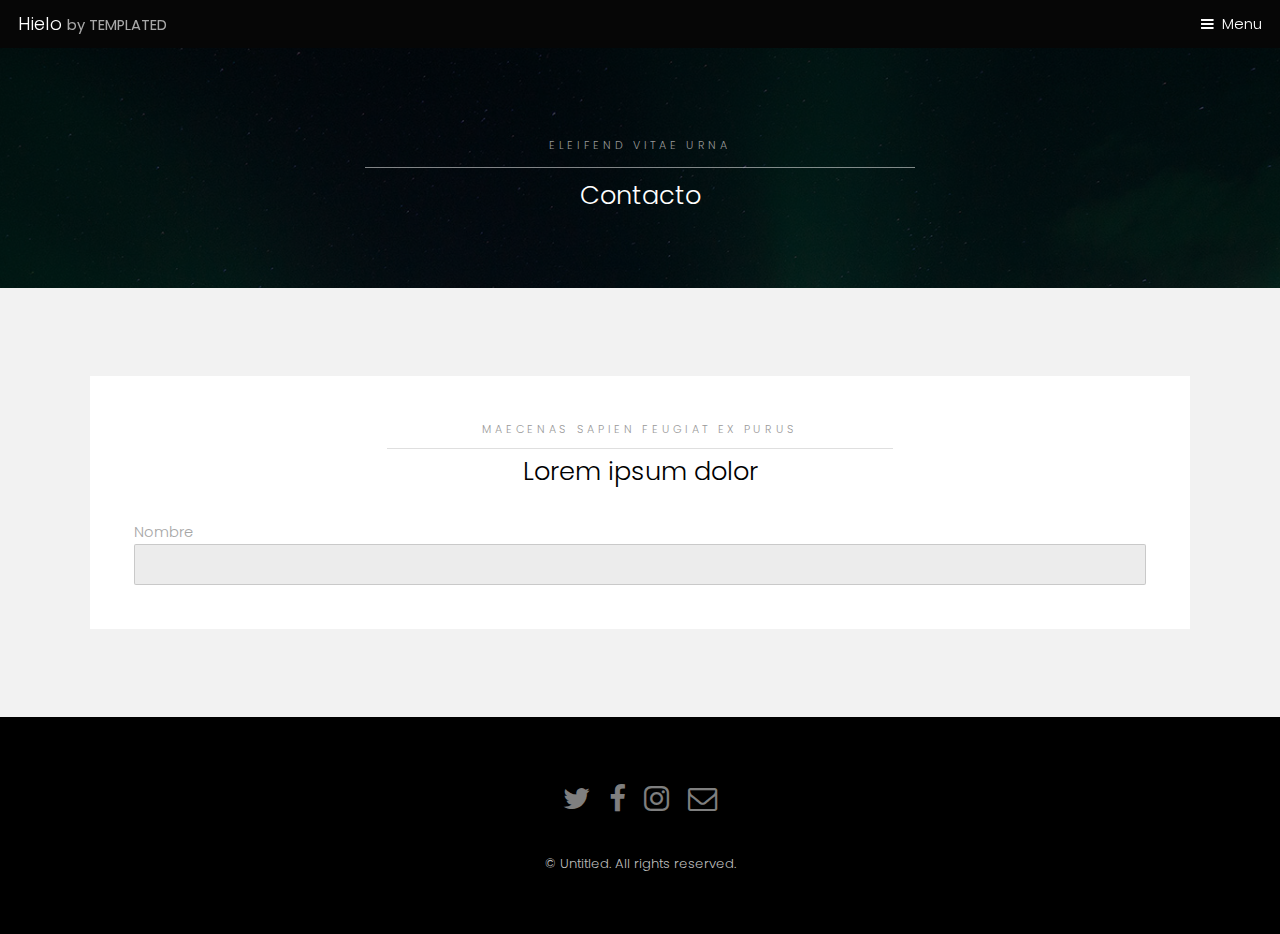
==== contacto.html @ f9074ac2 "Formulario de contacto" ====
<!DOCTYPE HTML>
<!--
	Hielo by TEMPLATED
	templated.co @templatedco
	Released for free under the Creative Commons Attribution 3.0 license (templated.co/license)
-->
<html>
	<head>
		<title>Contacto</title>
		<meta charset="utf-8" />
		<meta name="viewport" content="width=device-width, initial-scale=1" />
		<link rel="stylesheet" href="assets/css/main.css" />
	</head>
	<body class="subpage">

		<!-- Header -->
			<header id="header">
				<div class="logo"><a href="index.html">Hielo <span>by TEMPLATED</span></a></div>
				<a href="#menu">Menu</a>
			</header>

		<!-- Nav -->
			<nav id="menu">
				<ul class="links">
					<li><a href="index.html">Home</a></li>
					<li><a href="generic.html">Generic</a></li>
					<li><a href="elements.html">Elements</a></li>
					<li><a href="">Contact</a></li>
				</ul>
			</nav>

		<!-- One -->
			<section id="One" class="wrapper style3">
				<div class="inner">
					<header class="align-center">
						<p>Eleifend vitae urna</p>
						<h2>Contacto</h2>
					</header>
				</div>
			</section>

		<!-- Two -->
			<section id="two" class="wrapper style2">
				<div class="inner">
					<div class="box">
						<div class="content">
							<header class="align-center">
								<p>maecenas sapien feugiat ex purus</p>
								<h2>Lorem ipsum dolor</h2>
							</header>
							Nombre <input type="text">
						</div>
					</div>
				</div>
			</section>

		<!-- Footer -->
			<footer id="footer">
				<div class="container">
					<ul class="icons">
						<li><a href="#" class="icon fa-twitter"><span class="label">Twitter</span></a></li>
						<li><a href="#" class="icon fa-facebook"><span class="label">Facebook</span></a></li>
						<li><a href="#" class="icon fa-instagram"><span class="label">Instagram</span></a></li>
						<li><a href="#" class="icon fa-envelope-o"><span class="label">Email</span></a></li>
					</ul>
				</div>
				<div class="copyright">
					&copy; Untitled. All rights reserved.
				</div>
			</footer>

		<!-- Scripts -->
			<script src="assets/js/jquery.min.js"></script>
			<script src="assets/js/jquery.scrollex.min.js"></script>
			<script src="assets/js/skel.min.js"></script>
			<script src="assets/js/util.js"></script>
			<script src="assets/js/main.js"></script>

	</body>
</html>
---- assets/css/main.css ----
@charset "UTF-8";
@import url(font-awesome.min.css);
@import url("https://fonts.googleapis.com/css?family=Poppins:300,400,500,600,700");

/*
	Hielo by TEMPLATED
	templated.co @templatedco
	Released for free under the Creative Commons Attribution 3.0 license (templated.co/license)
*/

/* Reset */
.servicios {
	color: green;
}
	html, body, div, span, applet, object, iframe, h1, h2, h3, h4, h5, h6, p, blockquote, pre, a, abbr, acronym, address, big, cite, code, del, dfn, em, img, ins, kbd, q, s, samp, small, strike, strong, sub, sup, tt, var, b, u, i, center, dl, dt, dd, ol, ul, li, fieldset, form, label, legend, table, caption, tbody, tfoot, thead, tr, th, td, article, aside, canvas, details, embed, figure, figcaption, footer, header, hgroup, menu, nav, output, ruby, section, summary, time, mark, audio, video {
		margin: 0;
		padding: 0;
		border: 0;
		font-size: 100%;
		font: inherit;
		vertical-align: baseline;
	}

	article, aside, details, figcaption, figure, footer, header, hgroup, menu, nav, section {
		display: block;
	}

	body {
		line-height: 1;
	}

	ol, ul {
		list-style: none;
	}

	blockquote, q {
		quotes: none;
	}

	blockquote:before, blockquote:after, q:before, q:after {
		content: '';
		content: none;
	}

	table {
		border-collapse: collapse;
		border-spacing: 0;
	}

	body {
		-webkit-text-size-adjust: none;
	}

/* Box Model */

	*, *:before, *:after {
		-moz-box-sizing: border-box;
		-webkit-box-sizing: border-box;
		box-sizing: border-box;
	}

/* Containers */

	.container {
		margin-left: auto;
		margin-right: auto;
	}

	.container.\31 25\25 {
		width: 100%;
		max-width: 100rem;
		min-width: 80rem;
	}

	.container.\37 5\25 {
		width: 60rem;
	}

	.container.\35 0\25 {
		width: 40rem;
	}

	.container.\32 5\25 {
		width: 20rem;
	}

	.container {
		width: 80rem;
	}

	@media screen and (max-width: 1680px) {

		.container.\31 25\25 {
			width: 100%;
			max-width: 100rem;
			min-width: 80rem;
		}

		.container.\37 5\25 {
			width: 60rem;
		}

		.container.\35 0\25 {
			width: 40rem;
		}

		.container.\32 5\25 {
			width: 20rem;
		}

		.container {
			width: 80rem;
		}

	}

	@media screen and (max-width: 1280px) {

		.container.\31 25\25 {
			width: 100%;
			max-width: 81.25rem;
			min-width: 65rem;
		}

		.container.\37 5\25 {
			width: 48.75rem;
		}

		.container.\35 0\25 {
			width: 32.5rem;
		}

		.container.\32 5\25 {
			width: 16.25rem;
		}

		.container {
			width: 65rem;
		}

	}

	@media screen and (max-width: 980px) {

		.container.\31 25\25 {
			width: 100%;
			max-width: 112.5%;
			min-width: 90%;
		}

		.container.\37 5\25 {
			width: 67.5%;
		}

		.container.\35 0\25 {
			width: 45%;
		}

		.container.\32 5\25 {
			width: 22.5%;
		}

		.container {
			width: 90%;
		}

	}

	@media screen and (max-width: 736px) {

		.container.\31 25\25 {
			width: 100%;
			max-width: 112.5%;
			min-width: 90%;
		}

		.container.\37 5\25 {
			width: 67.5%;
		}

		.container.\35 0\25 {
			width: 45%;
		}

		.container.\32 5\25 {
			width: 22.5%;
		}

		.container {
			width: 90% !important;
		}

	}

	@media screen and (max-width: 480px) {

		.container.\31 25\25 {
			width: 100%;
			max-width: 112.5%;
			min-width: 90%;
		}

		.container.\37 5\25 {
			width: 67.5%;
		}

		.container.\35 0\25 {
			width: 45%;
		}

		.container.\32 5\25 {
			width: 22.5%;
		}

		.container {
			width: 90% !important;
		}

	}

/* Grid */

	.row {
		border-bottom: solid 1px transparent;
		-moz-box-sizing: border-box;
		-webkit-box-sizing: border-box;
		box-sizing: border-box;
	}

	.row > * {
		float: left;
		-moz-box-sizing: border-box;
		-webkit-box-sizing: border-box;
		box-sizing: border-box;
	}

	.row:after, .row:before {
		content: '';
		display: block;
		clear: both;
		height: 0;
	}

	.row.uniform > * > :first-child {
		margin-top: 0;
	}

	.row.uniform > * > :last-child {
		margin-bottom: 0;
	}

	.row.\30 \25 > * {
		padding: 0 0 0 0rem;
	}

	.row.\30 \25 {
		margin: 0 0 -1px 0rem;
	}

	.row.uniform.\30 \25 > * {
		padding: 0rem 0 0 0rem;
	}

	.row.uniform.\30 \25 {
		margin: 0rem 0 -1px 0rem;
	}

	.row > * {
		padding: 0 0 0 2rem;
	}

	.row {
		margin: 0 0 -1px -2rem;
	}

	.row.uniform > * {
		padding: 2rem 0 0 2rem;
	}

	.row.uniform {
		margin: -2rem 0 -1px -2rem;
	}

	.row.\32 00\25 > * {
		padding: 0 0 0 4rem;
	}

	.row.\32 00\25 {
		margin: 0 0 -1px -4rem;
	}

	.row.uniform.\32 00\25 > * {
		padding: 4rem 0 0 4rem;
	}

	.row.uniform.\32 00\25 {
		margin: -4rem 0 -1px -4rem;
	}

	.row.\31 50\25 > * {
		padding: 0 0 0 3rem;
	}

	.row.\31 50\25 {
		margin: 0 0 -1px -3rem;
	}

	.row.uniform.\31 50\25 > * {
		padding: 3rem 0 0 3rem;
	}

	.row.uniform.\31 50\25 {
		margin: -3rem 0 -1px -3rem;
	}

	.row.\35 0\25 > * {
		padding: 0 0 0 1rem;
	}

	.row.\35 0\25 {
		margin: 0 0 -1px -1rem;
	}

	.row.uniform.\35 0\25 > * {
		padding: 1rem 0 0 1rem;
	}

	.row.uniform.\35 0\25 {
		margin: -1rem 0 -1px -1rem;
	}

	.row.\32 5\25 > * {
		padding: 0 0 0 0.5rem;
	}

	.row.\32 5\25 {
		margin: 0 0 -1px -0.5rem;
	}

	.row.uniform.\32 5\25 > * {
		padding: 0.5rem 0 0 0.5rem;
	}

	.row.uniform.\32 5\25 {
		margin: -0.5rem 0 -1px -0.5rem;
	}

	.\31 2u, .\31 2u\24 {
		width: 100%;
		clear: none;
		margin-left: 0;
	}

	.\31 1u, .\31 1u\24 {
		width: 91.6666666667%;
		clear: none;
		margin-left: 0;
	}

	.\31 0u, .\31 0u\24 {
		width: 83.3333333333%;
		clear: none;
		margin-left: 0;
	}

	.\39 u, .\39 u\24 {
		width: 75%;
		clear: none;
		margin-left: 0;
	}

	.\38 u, .\38 u\24 {
		width: 66.6666666667%;
		clear: none;
		margin-left: 0;
	}

	.\37 u, .\37 u\24 {
		width: 58.3333333333%;
		clear: none;
		margin-left: 0;
	}

	.\36 u, .\36 u\24 {
		width: 50%;
		clear: none;
		margin-left: 0;
	}

	.\35 u, .\35 u\24 {
		width: 41.6666666667%;
		clear: none;
		margin-left: 0;
	}

	.\34 u, .\34 u\24 {
		width: 33.3333333333%;
		clear: none;
		margin-left: 0;
	}

	.\33 u, .\33 u\24 {
		width: 25%;
		clear: none;
		margin-left: 0;
	}

	.\32 u, .\32 u\24 {
		width: 16.6666666667%;
		clear: none;
		margin-left: 0;
	}

	.\31 u, .\31 u\24 {
		width: 8.3333333333%;
		clear: none;
		margin-left: 0;
	}

	.\31 2u\24 + *,
	.\31 1u\24 + *,
	.\31 0u\24 + *,
	.\39 u\24 + *,
	.\38 u\24 + *,
	.\37 u\24 + *,
	.\36 u\24 + *,
	.\35 u\24 + *,
	.\34 u\24 + *,
	.\33 u\24 + *,
	.\32 u\24 + *,
	.\31 u\24 + * {
		clear: left;
	}

	.\-11u {
		margin-left: 91.66667%;
	}

	.\-10u {
		margin-left: 83.33333%;
	}

	.\-9u {
		margin-left: 75%;
	}

	.\-8u {
		margin-left: 66.66667%;
	}

	.\-7u {
		margin-left: 58.33333%;
	}

	.\-6u {
		margin-left: 50%;
	}

	.\-5u {
		margin-left: 41.66667%;
	}

	.\-4u {
		margin-left: 33.33333%;
	}

	.\-3u {
		margin-left: 25%;
	}

	.\-2u {
		margin-left: 16.66667%;
	}

	.\-1u {
		margin-left: 8.33333%;
	}

	@media screen and (max-width: 1680px) {

		.row > * {
			padding: 0 0 0 2rem;
		}

		.row {
			margin: 0 0 -1px -2rem;
		}

		.row.uniform > * {
			padding: 2rem 0 0 2rem;
		}

		.row.uniform {
			margin: -2rem 0 -1px -2rem;
		}

		.row.\32 00\25 > * {
			padding: 0 0 0 4rem;
		}

		.row.\32 00\25 {
			margin: 0 0 -1px -4rem;
		}

		.row.uniform.\32 00\25 > * {
			padding: 4rem 0 0 4rem;
		}

		.row.uniform.\32 00\25 {
			margin: -4rem 0 -1px -4rem;
		}

		.row.\31 50\25 > * {
			padding: 0 0 0 3rem;
		}

		.row.\31 50\25 {
			margin: 0 0 -1px -3rem;
		}

		.row.uniform.\31 50\25 > * {
			padding: 3rem 0 0 3rem;
		}

		.row.uniform.\31 50\25 {
			margin: -3rem 0 -1px -3rem;
		}

		.row.\35 0\25 > * {
			padding: 0 0 0 1rem;
		}

		.row.\35 0\25 {
			margin: 0 0 -1px -1rem;
		}

		.row.uniform.\35 0\25 > * {
			padding: 1rem 0 0 1rem;
		}

		.row.uniform.\35 0\25 {
			margin: -1rem 0 -1px -1rem;
		}

		.row.\32 5\25 > * {
			padding: 0 0 0 0.5rem;
		}

		.row.\32 5\25 {
			margin: 0 0 -1px -0.5rem;
		}

		.row.uniform.\32 5\25 > * {
			padding: 0.5rem 0 0 0.5rem;
		}

		.row.uniform.\32 5\25 {
			margin: -0.5rem 0 -1px -0.5rem;
		}

		.\31 2u\28xlarge\29, .\31 2u\24\28xlarge\29 {
			width: 100%;
			clear: none;
			margin-left: 0;
		}

		.\31 1u\28xlarge\29, .\31 1u\24\28xlarge\29 {
			width: 91.6666666667%;
			clear: none;
			margin-left: 0;
		}

		.\31 0u\28xlarge\29, .\31 0u\24\28xlarge\29 {
			width: 83.3333333333%;
			clear: none;
			margin-left: 0;
		}

		.\39 u\28xlarge\29, .\39 u\24\28xlarge\29 {
			width: 75%;
			clear: none;
			margin-left: 0;
		}

		.\38 u\28xlarge\29, .\38 u\24\28xlarge\29 {
			width: 66.6666666667%;
			clear: none;
			margin-left: 0;
		}

		.\37 u\28xlarge\29, .\37 u\24\28xlarge\29 {
			width: 58.3333333333%;
			clear: none;
			margin-left: 0;
		}

		.\36 u\28xlarge\29, .\36 u\24\28xlarge\29 {
			width: 50%;
			clear: none;
			margin-left: 0;
		}

		.\35 u\28xlarge\29, .\35 u\24\28xlarge\29 {
			width: 41.6666666667%;
			clear: none;
			margin-left: 0;
		}

		.\34 u\28xlarge\29, .\34 u\24\28xlarge\29 {
			width: 33.3333333333%;
			clear: none;
			margin-left: 0;
		}

		.\33 u\28xlarge\29, .\33 u\24\28xlarge\29 {
			width: 25%;
			clear: none;
			margin-left: 0;
		}

		.\32 u\28xlarge\29, .\32 u\24\28xlarge\29 {
			width: 16.6666666667%;
			clear: none;
			margin-left: 0;
		}

		.\31 u\28xlarge\29, .\31 u\24\28xlarge\29 {
			width: 8.3333333333%;
			clear: none;
			margin-left: 0;
		}

		.\31 2u\24\28xlarge\29 + *,
		.\31 1u\24\28xlarge\29 + *,
		.\31 0u\24\28xlarge\29 + *,
		.\39 u\24\28xlarge\29 + *,
		.\38 u\24\28xlarge\29 + *,
		.\37 u\24\28xlarge\29 + *,
		.\36 u\24\28xlarge\29 + *,
		.\35 u\24\28xlarge\29 + *,
		.\34 u\24\28xlarge\29 + *,
		.\33 u\24\28xlarge\29 + *,
		.\32 u\24\28xlarge\29 + *,
		.\31 u\24\28xlarge\29 + * {
			clear: left;
		}

		.\-11u\28xlarge\29 {
			margin-left: 91.66667%;
		}

		.\-10u\28xlarge\29 {
			margin-left: 83.33333%;
		}

		.\-9u\28xlarge\29 {
			margin-left: 75%;
		}

		.\-8u\28xlarge\29 {
			margin-left: 66.66667%;
		}

		.\-7u\28xlarge\29 {
			margin-left: 58.33333%;
		}

		.\-6u\28xlarge\29 {
			margin-left: 50%;
		}

		.\-5u\28xlarge\29 {
			margin-left: 41.66667%;
		}

		.\-4u\28xlarge\29 {
			margin-left: 33.33333%;
		}

		.\-3u\28xlarge\29 {
			margin-left: 25%;
		}

		.\-2u\28xlarge\29 {
			margin-left: 16.66667%;
		}

		.\-1u\28xlarge\29 {
			margin-left: 8.33333%;
		}

	}

	@media screen and (max-width: 1280px) {

		.row > * {
			padding: 0 0 0 1.5rem;
		}

		.row {
			margin: 0 0 -1px -1.5rem;
		}

		.row.uniform > * {
			padding: 1.5rem 0 0 1.5rem;
		}

		.row.uniform {
			margin: -1.5rem 0 -1px -1.5rem;
		}

		.row.\32 00\25 > * {
			padding: 0 0 0 3rem;
		}

		.row.\32 00\25 {
			margin: 0 0 -1px -3rem;
		}

		.row.uniform.\32 00\25 > * {
			padding: 3rem 0 0 3rem;
		}

		.row.uniform.\32 00\25 {
			margin: -3rem 0 -1px -3rem;
		}

		.row.\31 50\25 > * {
			padding: 0 0 0 2.25rem;
		}

		.row.\31 50\25 {
			margin: 0 0 -1px -2.25rem;
		}

		.row.uniform.\31 50\25 > * {
			padding: 2.25rem 0 0 2.25rem;
		}

		.row.uniform.\31 50\25 {
			margin: -2.25rem 0 -1px -2.25rem;
		}

		.row.\35 0\25 > * {
			padding: 0 0 0 0.75rem;
		}

		.row.\35 0\25 {
			margin: 0 0 -1px -0.75rem;
		}

		.row.uniform.\35 0\25 > * {
			padding: 0.75rem 0 0 0.75rem;
		}

		.row.uniform.\35 0\25 {
			margin: -0.75rem 0 -1px -0.75rem;
		}

		.row.\32 5\25 > * {
			padding: 0 0 0 0.375rem;
		}

		.row.\32 5\25 {
			margin: 0 0 -1px -0.375rem;
		}

		.row.uniform.\32 5\25 > * {
			padding: 0.375rem 0 0 0.375rem;
		}

		.row.uniform.\32 5\25 {
			margin: -0.375rem 0 -1px -0.375rem;
		}

		.\31 2u\28large\29, .\31 2u\24\28large\29 {
			width: 100%;
			clear: none;
			margin-left: 0;
		}

		.\31 1u\28large\29, .\31 1u\24\28large\29 {
			width: 91.6666666667%;
			clear: none;
			margin-left: 0;
		}

		.\31 0u\28large\29, .\31 0u\24\28large\29 {
			width: 83.3333333333%;
			clear: none;
			margin-left: 0;
		}

		.\39 u\28large\29, .\39 u\24\28large\29 {
			width: 75%;
			clear: none;
			margin-left: 0;
		}

		.\38 u\28large\29, .\38 u\24\28large\29 {
			width: 66.6666666667%;
			clear: none;
			margin-left: 0;
		}

		.\37 u\28large\29, .\37 u\24\28large\29 {
			width: 58.3333333333%;
			clear: none;
			margin-left: 0;
		}

		.\36 u\28large\29, .\36 u\24\28large\29 {
			width: 50%;
			clear: none;
			margin-left: 0;
		}

		.\35 u\28large\29, .\35 u\24\28large\29 {
			width: 41.6666666667%;
			clear: none;
			margin-left: 0;
		}

		.\34 u\28large\29, .\34 u\24\28large\29 {
			width: 33.3333333333%;
			clear: none;
			margin-left: 0;
		}

		.\33 u\28large\29, .\33 u\24\28large\29 {
			width: 25%;
			clear: none;
			margin-left: 0;
		}

		.\32 u\28large\29, .\32 u\24\28large\29 {
			width: 16.6666666667%;
			clear: none;
			margin-left: 0;
		}

		.\31 u\28large\29, .\31 u\24\28large\29 {
			width: 8.3333333333%;
			clear: none;
			margin-left: 0;
		}

		.\31 2u\24\28large\29 + *,
		.\31 1u\24\28large\29 + *,
		.\31 0u\24\28large\29 + *,
		.\39 u\24\28large\29 + *,
		.\38 u\24\28large\29 + *,
		.\37 u\24\28large\29 + *,
		.\36 u\24\28large\29 + *,
		.\35 u\24\28large\29 + *,
		.\34 u\24\28large\29 + *,
		.\33 u\24\28large\29 + *,
		.\32 u\24\28large\29 + *,
		.\31 u\24\28large\29 + * {
			clear: left;
		}

		.\-11u\28large\29 {
			margin-left: 91.66667%;
		}

		.\-10u\28large\29 {
			margin-left: 83.33333%;
		}

		.\-9u\28large\29 {
			margin-left: 75%;
		}

		.\-8u\28large\29 {
			margin-left: 66.66667%;
		}

		.\-7u\28large\29 {
			margin-left: 58.33333%;
		}

		.\-6u\28large\29 {
			margin-left: 50%;
		}

		.\-5u\28large\29 {
			margin-left: 41.66667%;
		}

		.\-4u\28large\29 {
			margin-left: 33.33333%;
		}

		.\-3u\28large\29 {
			margin-left: 25%;
		}

		.\-2u\28large\29 {
			margin-left: 16.66667%;
		}

		.\-1u\28large\29 {
			margin-left: 8.33333%;
		}

	}

	@media screen and (max-width: 980px) {

		.row > * {
			padding: 0 0 0 1.5rem;
		}

		.row {
			margin: 0 0 -1px -1.5rem;
		}

		.row.uniform > * {
			padding: 1.5rem 0 0 1.5rem;
		}

		.row.uniform {
			margin: -1.5rem 0 -1px -1.5rem;
		}

		.row.\32 00\25 > * {
			padding: 0 0 0 3rem;
		}

		.row.\32 00\25 {
			margin: 0 0 -1px -3rem;
		}

		.row.uniform.\32 00\25 > * {
			padding: 3rem 0 0 3rem;
		}

		.row.uniform.\32 00\25 {
			margin: -3rem 0 -1px -3rem;
		}

		.row.\31 50\25 > * {
			padding: 0 0 0 2.25rem;
		}

		.row.\31 50\25 {
			margin: 0 0 -1px -2.25rem;
		}

		.row.uniform.\31 50\25 > * {
			padding: 2.25rem 0 0 2.25rem;
		}

		.row.uniform.\31 50\25 {
			margin: -2.25rem 0 -1px -2.25rem;
		}

		.row.\35 0\25 > * {
			padding: 0 0 0 0.75rem;
		}

		.row.\35 0\25 {
			margin: 0 0 -1px -0.75rem;
		}

		.row.uniform.\35 0\25 > * {
			padding: 0.75rem 0 0 0.75rem;
		}

		.row.uniform.\35 0\25 {
			margin: -0.75rem 0 -1px -0.75rem;
		}

		.row.\32 5\25 > * {
			padding: 0 0 0 0.375rem;
		}

		.row.\32 5\25 {
			margin: 0 0 -1px -0.375rem;
		}

		.row.uniform.\32 5\25 > * {
			padding: 0.375rem 0 0 0.375rem;
		}

		.row.uniform.\32 5\25 {
			margin: -0.375rem 0 -1px -0.375rem;
		}

		.\31 2u\28medium\29, .\31 2u\24\28medium\29 {
			width: 100%;
			clear: none;
			margin-left: 0;
		}

		.\31 1u\28medium\29, .\31 1u\24\28medium\29 {
			width: 91.6666666667%;
			clear: none;
			margin-left: 0;
		}

		.\31 0u\28medium\29, .\31 0u\24\28medium\29 {
			width: 83.3333333333%;
			clear: none;
			margin-left: 0;
		}

		.\39 u\28medium\29, .\39 u\24\28medium\29 {
			width: 75%;
			clear: none;
			margin-left: 0;
		}

		.\38 u\28medium\29, .\38 u\24\28medium\29 {
			width: 66.6666666667%;
			clear: none;
			margin-left: 0;
		}

		.\37 u\28medium\29, .\37 u\24\28medium\29 {
			width: 58.3333333333%;
			clear: none;
			margin-left: 0;
		}

		.\36 u\28medium\29, .\36 u\24\28medium\29 {
			width: 50%;
			clear: none;
			margin-left: 0;
		}

		.\35 u\28medium\29, .\35 u\24\28medium\29 {
			width: 41.6666666667%;
			clear: none;
			margin-left: 0;
		}

		.\34 u\28medium\29, .\34 u\24\28medium\29 {
			width: 33.3333333333%;
			clear: none;
			margin-left: 0;
		}

		.\33 u\28medium\29, .\33 u\24\28medium\29 {
			width: 25%;
			clear: none;
			margin-left: 0;
		}

		.\32 u\28medium\29, .\32 u\24\28medium\29 {
			width: 16.6666666667%;
			clear: none;
			margin-left: 0;
		}

		.\31 u\28medium\29, .\31 u\24\28medium\29 {
			width: 8.3333333333%;
			clear: none;
			margin-left: 0;
		}

		.\31 2u\24\28medium\29 + *,
		.\31 1u\24\28medium\29 + *,
		.\31 0u\24\28medium\29 + *,
		.\39 u\24\28medium\29 + *,
		.\38 u\24\28medium\29 + *,
		.\37 u\24\28medium\29 + *,
		.\36 u\24\28medium\29 + *,
		.\35 u\24\28medium\29 + *,
		.\34 u\24\28medium\29 + *,
		.\33 u\24\28medium\29 + *,
		.\32 u\24\28medium\29 + *,
		.\31 u\24\28medium\29 + * {
			clear: left;
		}

		.\-11u\28medium\29 {
			margin-left: 91.66667%;
		}

		.\-10u\28medium\29 {
			margin-left: 83.33333%;
		}

		.\-9u\28medium\29 {
			margin-left: 75%;
		}

		.\-8u\28medium\29 {
			margin-left: 66.66667%;
		}

		.\-7u\28medium\29 {
			margin-left: 58.33333%;
		}

		.\-6u\28medium\29 {
			margin-left: 50%;
		}

		.\-5u\28medium\29 {
			margin-left: 41.66667%;
		}

		.\-4u\28medium\29 {
			margin-left: 33.33333%;
		}

		.\-3u\28medium\29 {
			margin-left: 25%;
		}

		.\-2u\28medium\29 {
			margin-left: 16.66667%;
		}

		.\-1u\28medium\29 {
			margin-left: 8.33333%;
		}

	}

	@media screen and (max-width: 736px) {

		.row > * {
			padding: 0 0 0 1.25rem;
		}

		.row {
			margin: 0 0 -1px -1.25rem;
		}

		.row.uniform > * {
			padding: 1.25rem 0 0 1.25rem;
		}

		.row.uniform {
			margin: -1.25rem 0 -1px -1.25rem;
		}

		.row.\32 00\25 > * {
			padding: 0 0 0 2.5rem;
		}

		.row.\32 00\25 {
			margin: 0 0 -1px -2.5rem;
		}

		.row.uniform.\32 00\25 > * {
			padding: 2.5rem 0 0 2.5rem;
		}

		.row.uniform.\32 00\25 {
			margin: -2.5rem 0 -1px -2.5rem;
		}

		.row.\31 50\25 > * {
			padding: 0 0 0 1.875rem;
		}

		.row.\31 50\25 {
			margin: 0 0 -1px -1.875rem;
		}

		.row.uniform.\31 50\25 > * {
			padding: 1.875rem 0 0 1.875rem;
		}

		.row.uniform.\31 50\25 {
			margin: -1.875rem 0 -1px -1.875rem;
		}

		.row.\35 0\25 > * {
			padding: 0 0 0 0.625rem;
		}

		.row.\35 0\25 {
			margin: 0 0 -1px -0.625rem;
		}

		.row.uniform.\35 0\25 > * {
			padding: 0.625rem 0 0 0.625rem;
		}

		.row.uniform.\35 0\25 {
			margin: -0.625rem 0 -1px -0.625rem;
		}

		.row.\32 5\25 > * {
			padding: 0 0 0 0.3125rem;
		}

		.row.\32 5\25 {
			margin: 0 0 -1px -0.3125rem;
		}

		.row.uniform.\32 5\25 > * {
			padding: 0.3125rem 0 0 0.3125rem;
		}

		.row.uniform.\32 5\25 {
			margin: -0.3125rem 0 -1px -0.3125rem;
		}

		.\31 2u\28small\29, .\31 2u\24\28small\29 {
			width: 100%;
			clear: none;
			margin-left: 0;
		}

		.\31 1u\28small\29, .\31 1u\24\28small\29 {
			width: 91.6666666667%;
			clear: none;
			margin-left: 0;
		}

		.\31 0u\28small\29, .\31 0u\24\28small\29 {
			width: 83.3333333333%;
			clear: none;
			margin-left: 0;
		}

		.\39 u\28small\29, .\39 u\24\28small\29 {
			width: 75%;
			clear: none;
			margin-left: 0;
		}

		.\38 u\28small\29, .\38 u\24\28small\29 {
			width: 66.6666666667%;
			clear: none;
			margin-left: 0;
		}

		.\37 u\28small\29, .\37 u\24\28small\29 {
			width: 58.3333333333%;
			clear: none;
			margin-left: 0;
		}

		.\36 u\28small\29, .\36 u\24\28small\29 {
			width: 50%;
			clear: none;
			margin-left: 0;
		}

		.\35 u\28small\29, .\35 u\24\28small\29 {
			width: 41.6666666667%;
			clear: none;
			margin-left: 0;
		}

		.\34 u\28small\29, .\34 u\24\28small\29 {
			width: 33.3333333333%;
			clear: none;
			margin-left: 0;
		}

		.\33 u\28small\29, .\33 u\24\28small\29 {
			width: 25%;
			clear: none;
			margin-left: 0;
		}

		.\32 u\28small\29, .\32 u\24\28small\29 {
			width: 16.6666666667%;
			clear: none;
			margin-left: 0;
		}

		.\31 u\28small\29, .\31 u\24\28small\29 {
			width: 8.3333333333%;
			clear: none;
			margin-left: 0;
		}

		.\31 2u\24\28small\29 + *,
		.\31 1u\24\28small\29 + *,
		.\31 0u\24\28small\29 + *,
		.\39 u\24\28small\29 + *,
		.\38 u\24\28small\29 + *,
		.\37 u\24\28small\29 + *,
		.\36 u\24\28small\29 + *,
		.\35 u\24\28small\29 + *,
		.\34 u\24\28small\29 + *,
		.\33 u\24\28small\29 + *,
		.\32 u\24\28small\29 + *,
		.\31 u\24\28small\29 + * {
			clear: left;
		}

		.\-11u\28small\29 {
			margin-left: 91.66667%;
		}

		.\-10u\28small\29 {
			margin-left: 83.33333%;
		}

		.\-9u\28small\29 {
			margin-left: 75%;
		}

		.\-8u\28small\29 {
			margin-left: 66.66667%;
		}

		.\-7u\28small\29 {
			margin-left: 58.33333%;
		}

		.\-6u\28small\29 {
			margin-left: 50%;
		}

		.\-5u\28small\29 {
			margin-left: 41.66667%;
		}

		.\-4u\28small\29 {
			margin-left: 33.33333%;
		}

		.\-3u\28small\29 {
			margin-left: 25%;
		}

		.\-2u\28small\29 {
			margin-left: 16.66667%;
		}

		.\-1u\28small\29 {
			margin-left: 8.33333%;
		}

	}

	@media screen and (max-width: 480px) {

		.row > * {
			padding: 0 0 0 1.25rem;
		}

		.row {
			margin: 0 0 -1px -1.25rem;
		}

		.row.uniform > * {
			padding: 1.25rem 0 0 1.25rem;
		}

		.row.uniform {
			margin: -1.25rem 0 -1px -1.25rem;
		}

		.row.\32 00\25 > * {
			padding: 0 0 0 2.5rem;
		}

		.row.\32 00\25 {
			margin: 0 0 -1px -2.5rem;
		}

		.row.uniform.\32 00\25 > * {
			padding: 2.5rem 0 0 2.5rem;
		}

		.row.uniform.\32 00\25 {
			margin: -2.5rem 0 -1px -2.5rem;
		}

		.row.\31 50\25 > * {
			padding: 0 0 0 1.875rem;
		}

		.row.\31 50\25 {
			margin: 0 0 -1px -1.875rem;
		}

		.row.uniform.\31 50\25 > * {
			padding: 1.875rem 0 0 1.875rem;
		}

		.row.uniform.\31 50\25 {
			margin: -1.875rem 0 -1px -1.875rem;
		}

		.row.\35 0\25 > * {
			padding: 0 0 0 0.625rem;
		}

		.row.\35 0\25 {
			margin: 0 0 -1px -0.625rem;
		}

		.row.uniform.\35 0\25 > * {
			padding: 0.625rem 0 0 0.625rem;
		}

		.row.uniform.\35 0\25 {
			margin: -0.625rem 0 -1px -0.625rem;
		}

		.row.\32 5\25 > * {
			padding: 0 0 0 0.3125rem;
		}

		.row.\32 5\25 {
			margin: 0 0 -1px -0.3125rem;
		}

		.row.uniform.\32 5\25 > * {
			padding: 0.3125rem 0 0 0.3125rem;
		}

		.row.uniform.\32 5\25 {
			margin: -0.3125rem 0 -1px -0.3125rem;
		}

		.\31 2u\28xsmall\29, .\31 2u\24\28xsmall\29 {
			width: 100%;
			clear: none;
			margin-left: 0;
		}

		.\31 1u\28xsmall\29, .\31 1u\24\28xsmall\29 {
			width: 91.6666666667%;
			clear: none;
			margin-left: 0;
		}

		.\31 0u\28xsmall\29, .\31 0u\24\28xsmall\29 {
			width: 83.3333333333%;
			clear: none;
			margin-left: 0;
		}

		.\39 u\28xsmall\29, .\39 u\24\28xsmall\29 {
			width: 75%;
			clear: none;
			margin-left: 0;
		}

		.\38 u\28xsmall\29, .\38 u\24\28xsmall\29 {
			width: 66.6666666667%;
			clear: none;
			margin-left: 0;
		}

		.\37 u\28xsmall\29, .\37 u\24\28xsmall\29 {
			width: 58.3333333333%;
			clear: none;
			margin-left: 0;
		}

		.\36 u\28xsmall\29, .\36 u\24\28xsmall\29 {
			width: 50%;
			clear: none;
			margin-left: 0;
		}

		.\35 u\28xsmall\29, .\35 u\24\28xsmall\29 {
			width: 41.6666666667%;
			clear: none;
			margin-left: 0;
		}

		.\34 u\28xsmall\29, .\34 u\24\28xsmall\29 {
			width: 33.3333333333%;
			clear: none;
			margin-left: 0;
		}

		.\33 u\28xsmall\29, .\33 u\24\28xsmall\29 {
			width: 25%;
			clear: none;
			margin-left: 0;
		}

		.\32 u\28xsmall\29, .\32 u\24\28xsmall\29 {
			width: 16.6666666667%;
			clear: none;
			margin-left: 0;
		}

		.\31 u\28xsmall\29, .\31 u\24\28xsmall\29 {
			width: 8.3333333333%;
			clear: none;
			margin-left: 0;
		}

		.\31 2u\24\28xsmall\29 + *,
		.\31 1u\24\28xsmall\29 + *,
		.\31 0u\24\28xsmall\29 + *,
		.\39 u\24\28xsmall\29 + *,
		.\38 u\24\28xsmall\29 + *,
		.\37 u\24\28xsmall\29 + *,
		.\36 u\24\28xsmall\29 + *,
		.\35 u\24\28xsmall\29 + *,
		.\34 u\24\28xsmall\29 + *,
		.\33 u\24\28xsmall\29 + *,
		.\32 u\24\28xsmall\29 + *,
		.\31 u\24\28xsmall\29 + * {
			clear: left;
		}

		.\-11u\28xsmall\29 {
			margin-left: 91.66667%;
		}

		.\-10u\28xsmall\29 {
			margin-left: 83.33333%;
		}

		.\-9u\28xsmall\29 {
			margin-left: 75%;
		}

		.\-8u\28xsmall\29 {
			margin-left: 66.66667%;
		}

		.\-7u\28xsmall\29 {
			margin-left: 58.33333%;
		}

		.\-6u\28xsmall\29 {
			margin-left: 50%;
		}

		.\-5u\28xsmall\29 {
			margin-left: 41.66667%;
		}

		.\-4u\28xsmall\29 {
			margin-left: 33.33333%;
		}

		.\-3u\28xsmall\29 {
			margin-left: 25%;
		}

		.\-2u\28xsmall\29 {
			margin-left: 16.66667%;
		}

		.\-1u\28xsmall\29 {
			margin-left: 8.33333%;
		}

	}

/* Basic */

	@-ms-viewport {
		width: device-width;
	}

	body {
		-ms-overflow-style: scrollbar;
	}

	@media screen and (max-width: 480px) {

		html, body {
			min-width: 320px;
		}

	}

	body {
		background: #fff;
	}

		body.is-loading *, body.is-loading *:before, body.is-loading *:after {
			-moz-animation: none !important;
			-webkit-animation: none !important;
			-ms-animation: none !important;
			animation: none !important;
			-moz-transition: none !important;
			-webkit-transition: none !important;
			-ms-transition: none !important;
			transition: none !important;
		}

/* Type */

	html {
		font-size: 13pt;
	}

		@media screen and (max-width: 1680px) {

			html {
				font-size: 11pt;
			}

		}

		@media screen and (max-width: 1280px) {

			html {
				font-size: 11pt;
			}

		}

		@media screen and (max-width: 980px) {

			html {
				font-size: 12pt;
			}

		}

		@media screen and (max-width: 736px) {

			html {
				font-size: 12pt;
			}

		}

		@media screen and (max-width: 480px) {

			html {
				font-size: 12pt;
			}

		}

	body {
		background-color: #fff;
		color: #444;
	}

	body, input, select, textarea {
		font-family: "Poppins", sans-serif;
		font-weight: 300;
		font-size: 1rem;
		line-height: 1.65;
	}

	a {
		text-decoration: underline;
	}

		a:hover {
			text-decoration: none;
		}

	strong, b {
		font-weight: 600;
	}

	em, i {
		font-style: italic;
	}

	p {
		margin: 0 0 2rem 0;
	}

		p.special {
			text-transform: uppercase;
			font-size: .75rem;
			font-weight: 300;
			margin: 0 0 .5rem 0;
			padding: 0 0 1rem 0;
			letter-spacing: .25rem;
		}

			p.special:after {
				content: '';
				position: absolute;
				margin: auto;
				right: 0;
				bottom: 0;
				left: 0;
				width: 50%;
				height: 1px;
				background-color: rgba(0, 0, 0, 0.125);
			}

	h1, h2, h3, h4, h5, h6 {
		font-weight: 300;
		line-height: 1.5;
		margin: 0 0 1rem 0;
	}

		h1 a, h2 a, h3 a, h4 a, h5 a, h6 a {
			color: inherit;
			text-decoration: none;
		}

	h2 {
		font-size: 1.75rem;
	}

	h3 {
		font-size: 1.35rem;
	}

	h4 {
		font-size: 1.1rem;
	}

	h5 {
		font-size: 0.9rem;
	}

	h6 {
		font-size: 0.7rem;
	}

	sub {
		font-size: 0.8rem;
		position: relative;
		top: 0.5rem;
	}

	sup {
		font-size: 0.8rem;
		position: relative;
		top: -0.5rem;
	}

	blockquote {
		border-left: solid 4px;
		font-style: italic;
		margin: 0 0 2rem 0;
		padding: 0.5rem 0 0.5rem 2rem;
	}

	code {
		border-radius: 2px;
		border: solid 1px;
		font-family: "Courier New", monospace;
		font-size: 0.9rem;
		margin: 0 0.25rem;
		padding: 0.25rem 0.65rem;
	}

	pre {
		-webkit-overflow-scrolling: touch;
		font-family: "Courier New", monospace;
		font-size: 0.9rem;
		margin: 0 0 2rem 0;
	}

		pre code {
			display: block;
			line-height: 1.75;
			padding: 1rem 1.5rem;
			overflow-x: auto;
		}

	hr {
		border: 0;
		border-bottom: solid 1px;
		margin: 2rem 0;
	}

		hr.major {
			margin: 3rem 0;
		}

	.align-left {
		text-align: left;
	}

	.align-center {
		text-align: center;
	}

	.align-right {
		text-align: right;
	}

	input, select, textarea {
		color: #555;
	}

	a {
		color: #8a4680;
	}

	strong, b {
		color: #555;
	}

	h1, h2, h3, h4, h5, h6 {
		color: #555;
	}

	blockquote {
		border-left-color: rgba(144, 144, 144, 0.25);
	}

	code {
		background: rgba(144, 144, 144, 0.075);
		border-color: rgba(144, 144, 144, 0.25);
	}

	hr {
		border-bottom-color: rgba(144, 144, 144, 0.25);
	}

/* Box */

	.box {
		margin-bottom: 2rem;
		background: #FFF;
	}

		.box .image.fit {
			margin: 0;
			border-radius: 0;
		}

			.box .image.fit img {
				border-radius: 0;
			}

		.box header h2 {
			margin-bottom: 2rem;
		}

		.box header p {
			text-transform: uppercase;
			font-size: .75rem;
			font-weight: 300;
			margin: 0 0 .25rem 0;
			padding: 0 0 .75rem 0;
			letter-spacing: .25rem;
		}

			.box header p:after {
				content: '';
				position: absolute;
				margin: auto;
				right: 0;
				bottom: 0;
				left: 0;
				width: 50%;
				height: 1px;
				background-color: rgba(0, 0, 0, 0.125);
			}

		.box .content {
			padding: 3rem;
		}

		.box > :last-child,
		.box > :last-child > :last-child,
		.box > :last-child > :last-child > :last-child {
			margin-bottom: 0;
		}

		.box.alt {
			border: 0;
			border-radius: 0;
			padding: 0;
		}

		@media screen and (max-width: 736px) {

			.box .content {
				padding: 2rem;
			}

		}

	.box {
		border-color: rgba(144, 144, 144, 0.25);
	}

/* Button */

	input[type="submit"],
	input[type="reset"],
	input[type="button"],
	button,
	.button {
		-moz-appearance: none;
		-webkit-appearance: none;
		-ms-appearance: none;
		appearance: none;
		-moz-transition: background-color 0.2s ease-in-out, color 0.2s ease-in-out;
		-webkit-transition: background-color 0.2s ease-in-out, color 0.2s ease-in-out;
		-ms-transition: background-color 0.2s ease-in-out, color 0.2s ease-in-out;
		transition: background-color 0.2s ease-in-out, color 0.2s ease-in-out;
		border-radius: 2px;
		border: 0;
		cursor: pointer;
		display: inline-block;
		font-weight: 300;
		height: 2.85rem;
		line-height: 2.95rem;
		padding: 0 1.5rem;
		text-align: center;
		text-decoration: none;
		text-transform: uppercase;
		white-space: nowrap;
	}

		input[type="submit"].icon,
		input[type="reset"].icon,
		input[type="button"].icon,
		button.icon,
		.button.icon {
			padding-left: 1.35rem;
		}

			input[type="submit"].icon:before,
			input[type="reset"].icon:before,
			input[type="button"].icon:before,
			button.icon:before,
			.button.icon:before {
				margin-right: 0.5rem;
			}

		input[type="submit"].fit,
		input[type="reset"].fit,
		input[type="button"].fit,
		button.fit,
		.button.fit {
			display: block;
			margin: 0 0 1rem 0;
			width: 100%;
		}

		input[type="submit"].small,
		input[type="reset"].small,
		input[type="button"].small,
		button.small,
		.button.small {
			font-size: 0.8rem;
		}

		input[type="submit"].big,
		input[type="reset"].big,
		input[type="button"].big,
		button.big,
		.button.big {
			font-size: 1.35rem;
		}

		input[type="submit"].disabled, input[type="submit"]:disabled,
		input[type="reset"].disabled,
		input[type="reset"]:disabled,
		input[type="button"].disabled,
		input[type="button"]:disabled,
		button.disabled,
		button:disabled,
		.button.disabled,
		.button:disabled {
			-moz-pointer-events: none;
			-webkit-pointer-events: none;
			-ms-pointer-events: none;
			pointer-events: none;
			opacity: 0.25;
		}

		@media screen and (max-width: 480px) {

			input[type="submit"],
			input[type="reset"],
			input[type="button"],
			button,
			.button {
				padding: 0;
				width: 100%;
			}

		}

	input[type="submit"],
	input[type="reset"],
	input[type="button"],
	button,
	.button {
		background-color: #f2f2f2;
		color: #000 !important;
	}

		input[type="submit"]:hover,
		input[type="reset"]:hover,
		input[type="button"]:hover,
		button:hover,
		.button:hover {
			background-color: white;
		}

		input[type="submit"]:active,
		input[type="reset"]:active,
		input[type="button"]:active,
		button:active,
		.button:active {
			background-color: #e5e5e5;
		}

		input[type="submit"].alt,
		input[type="reset"].alt,
		input[type="button"].alt,
		button.alt,
		.button.alt {
			background-color: transparent;
			box-shadow: inset 0 0 0 2px rgba(144, 144, 144, 0.25);
			color: #555 !important;
		}

			input[type="submit"].alt:hover,
			input[type="reset"].alt:hover,
			input[type="button"].alt:hover,
			button.alt:hover,
			.button.alt:hover {
				background-color: rgba(144, 144, 144, 0.075);
			}

			input[type="submit"].alt:active,
			input[type="reset"].alt:active,
			input[type="button"].alt:active,
			button.alt:active,
			.button.alt:active {
				background-color: rgba(144, 144, 144, 0.2);
			}

			input[type="submit"].alt.icon:before,
			input[type="reset"].alt.icon:before,
			input[type="button"].alt.icon:before,
			button.alt.icon:before,
			.button.alt.icon:before {
				color: #bbb;
			}

		input[type="submit"].special,
		input[type="reset"].special,
		input[type="button"].special,
		button.special,
		.button.special {
			background-color: #8a4680;
			color: #ffffff !important;
		}

			input[type="submit"].special:hover,
			input[type="reset"].special:hover,
			input[type="button"].special:hover,
			button.special:hover,
			.button.special:hover {
				background-color: #9b4f90;
			}

			input[type="submit"].special:active,
			input[type="reset"].special:active,
			input[type="button"].special:active,
			button.special:active,
			.button.special:active {
				background-color: #793d70;
			}

/* Form */

	form {
		margin: 0 0 2rem 0;
	}

	label {
		display: block;
		font-size: 0.9rem;
		font-weight: 700;
		margin: 0 0 1rem 0;
	}

	input[type="text"],
	input[type="password"],
	input[type="email"],
	select,
	textarea {
		-moz-appearance: none;
		-webkit-appearance: none;
		-ms-appearance: none;
		appearance: none;
		border-radius: 2px;
		border: none;
		border: solid 1px;
		color: inherit;
		display: block;
		outline: 0;
		padding: 0 1rem;
		text-decoration: none;
		width: 100%;
	}

		input[type="text"]:invalid,
		input[type="password"]:invalid,
		input[type="email"]:invalid,
		select:invalid,
		textarea:invalid {
			box-shadow: none;
		}

	.select-wrapper {
		text-decoration: none;
		display: block;
		position: relative;
	}

		.select-wrapper:before {
			-moz-osx-font-smoothing: grayscale;
			-webkit-font-smoothing: antialiased;
			font-family: FontAwesome;
			font-style: normal;
			font-weight: normal;
			text-transform: none !important;
		}

		.select-wrapper:before {
			content: '\f078';
			display: block;
			height: 2.75rem;
			line-height: 2.75rem;
			pointer-events: none;
			position: absolute;
			right: 0;
			text-align: center;
			top: 0;
			width: 2.75rem;
		}

		.select-wrapper select::-ms-expand {
			display: none;
		}

	input[type="text"],
	input[type="password"],
	input[type="email"],
	select {
		height: 2.75rem;
	}

	textarea {
		padding: 0.75rem 1rem;
	}

	input[type="checkbox"],
	input[type="radio"] {
		-moz-appearance: none;
		-webkit-appearance: none;
		-ms-appearance: none;
		appearance: none;
		display: block;
		float: left;
		margin-right: -2rem;
		opacity: 0;
		width: 1rem;
		z-index: -1;
	}

		input[type="checkbox"] + label,
		input[type="radio"] + label {
			text-decoration: none;
			cursor: pointer;
			display: inline-block;
			font-size: 1rem;
			font-weight: 400;
			padding-left: 2.4rem;
			padding-right: 0.75rem;
			position: relative;
		}

			input[type="checkbox"] + label:before,
			input[type="radio"] + label:before {
				-moz-osx-font-smoothing: grayscale;
				-webkit-font-smoothing: antialiased;
				font-family: FontAwesome;
				font-style: normal;
				font-weight: normal;
				text-transform: none !important;
			}

			input[type="checkbox"] + label:before,
			input[type="radio"] + label:before {
				border-radius: 2px;
				border: solid 1px;
				content: '';
				display: inline-block;
				height: 1.65rem;
				left: 0;
				line-height: 1.58125rem;
				position: absolute;
				text-align: center;
				top: 0;
				width: 1.65rem;
			}

		input[type="checkbox"]:checked + label:before,
		input[type="radio"]:checked + label:before {
			content: '\f00c';
		}

	input[type="checkbox"] + label:before {
		border-radius: 2px;
	}

	input[type="radio"] + label:before {
		border-radius: 100%;
	}

	::-webkit-input-placeholder {
		opacity: 1.0;
	}

	:-moz-placeholder {
		opacity: 1.0;
	}

	::-moz-placeholder {
		opacity: 1.0;
	}

	:-ms-input-placeholder {
		opacity: 1.0;
	}

	.formerize-placeholder {
		opacity: 1.0;
	}

	label {
		color: #555;
	}

	input[type="text"],
	input[type="password"],
	input[type="email"],
	select,
	textarea {
		background: rgba(144, 144, 144, 0.075);
		border-color: rgba(144, 144, 144, 0.25);
	}

		input[type="text"]:focus,
		input[type="password"]:focus,
		input[type="email"]:focus,
		select:focus,
		textarea:focus {
			border-color: #8a4680;
			box-shadow: 0 0 0 1px #8a4680;
		}

	.select-wrapper:before {
		color: rgba(144, 144, 144, 0.25);
	}

	input[type="checkbox"] + label,
	input[type="radio"] + label {
		color: #444;
	}

		input[type="checkbox"] + label:before,
		input[type="radio"] + label:before {
			background: rgba(144, 144, 144, 0.075);
			border-color: rgba(144, 144, 144, 0.25);
		}

	input[type="checkbox"]:checked + label:before,
	input[type="radio"]:checked + label:before {
		background-color: #8a4680;
		border-color: #8a4680;
		color: #ffffff;
	}

	input[type="checkbox"]:focus + label:before,
	input[type="radio"]:focus + label:before {
		border-color: #8a4680;
		box-shadow: 0 0 0 1px #8a4680;
	}

	::-webkit-input-placeholder {
		color: #bbb !important;
	}

	:-moz-placeholder {
		color: #bbb !important;
	}

	::-moz-placeholder {
		color: #bbb !important;
	}

	:-ms-input-placeholder {
		color: #bbb !important;
	}

	.formerize-placeholder {
		color: #bbb !important;
	}

/* Icon */

	.icon {
		text-decoration: none;
		border-bottom: none;
		position: relative;
	}

		.icon:before {
			-moz-osx-font-smoothing: grayscale;
			-webkit-font-smoothing: antialiased;
			font-family: FontAwesome;
			font-style: normal;
			font-weight: normal;
			text-transform: none !important;
		}

		.icon > .label {
			display: none;
		}

/* Image */

	.image {
		border-radius: 2px;
		border: 0;
		display: inline-block;
		position: relative;
	}

		.image img {
			border-radius: 2px;
			display: block;
		}

		.image.left, .image.right {
			max-width: 40%;
		}

			.image.left img, .image.right img {
				width: 100%;
			}

		.image.left {
			float: left;
			margin: 0 1.5rem 1rem 0;
			top: 0.25rem;
		}

		.image.right {
			float: right;
			margin: 0 0 1rem 1.5rem;
			top: 0.25rem;
		}

		.image.fit {
			display: block;
			margin: 0 0 2rem 0;
			width: 100%;
		}

			.image.fit img {
				width: 100%;
			}

		.image.main {
			display: block;
			margin: 0 0 3rem 0;
			width: 100%;
		}

			.image.main img {
				width: 100%;
			}

/* List */

	ol {
		list-style: decimal;
		margin: 0 0 2rem 0;
		padding-left: 1.25rem;
	}

		ol li {
			padding-left: 0.25rem;
		}

	ul {
		list-style: disc;
		margin: 0 0 2rem 0;
		padding-left: 1rem;
	}

		ul li {
			padding-left: 0.5rem;
		}

		ul.alt {
			list-style: none;
			padding-left: 0;
		}

			ul.alt li {
				border-top: solid 1px;
				padding: 0.5rem 0;
			}

				ul.alt li:first-child {
					border-top: 0;
					padding-top: 0;
				}

		ul.icons {
			cursor: default;
			list-style: none;
			padding-left: 0;
		}

			ul.icons li {
				display: inline-block;
				padding: 0 1rem 0 0;
			}

				ul.icons li:last-child {
					padding-right: 0;
				}

				ul.icons li .icon:before {
					font-size: 2rem;
				}

		ul.actions {
			cursor: default;
			list-style: none;
			padding-left: 0;
		}

			ul.actions li {
				display: inline-block;
				padding: 0 1rem 0 0;
				vertical-align: middle;
			}

				ul.actions li:last-child {
					padding-right: 0;
				}

			ul.actions.small li {
				padding: 0 0.5rem 0 0;
			}

			ul.actions.vertical li {
				display: block;
				padding: 1rem 0 0 0;
			}

				ul.actions.vertical li:first-child {
					padding-top: 0;
				}

				ul.actions.vertical li > * {
					margin-bottom: 0;
				}

			ul.actions.vertical.small li {
				padding: 0.5rem 0 0 0;
			}

				ul.actions.vertical.small li:first-child {
					padding-top: 0;
				}

			ul.actions.fit {
				display: table;
				margin-left: -1rem;
				padding: 0;
				table-layout: fixed;
				width: calc(100% + 1rem);
			}

				ul.actions.fit li {
					display: table-cell;
					padding: 0 0 0 1rem;
				}

					ul.actions.fit li > * {
						margin-bottom: 0;
					}

				ul.actions.fit.small {
					margin-left: -0.5rem;
					width: calc(100% + 0.5rem);
				}

					ul.actions.fit.small li {
						padding: 0 0 0 0.5rem;
					}

			@media screen and (max-width: 480px) {

				ul.actions {
					margin: 0 0 2rem 0;
				}

					ul.actions li {
						padding: 1rem 0 0 0;
						display: block;
						text-align: center;
						width: 100%;
					}

						ul.actions li:first-child {
							padding-top: 0;
						}

						ul.actions li > * {
							width: 100%;
							margin: 0 !important;
						}

							ul.actions li > *.icon:before {
								margin-left: -2rem;
							}

					ul.actions.small li {
						padding: 0.5rem 0 0 0;
					}

						ul.actions.small li:first-child {
							padding-top: 0;
						}

			}

	dl {
		margin: 0 0 2rem 0;
	}

		dl dt {
			display: block;
			font-weight: 700;
			margin: 0 0 1rem 0;
		}

		dl dd {
			margin-left: 2rem;
		}

	ul.alt li {
		border-top-color: rgba(144, 144, 144, 0.25);
	}

/* Section/Article */

	section.special, article.special {
		text-align: center;
	}

	header p {
		position: relative;
		margin: 0 0 1.5rem 0;
	}

	header h2 + p {
		font-size: 1.25rem;
		margin-top: -1rem;
	}

	header h3 + p {
		font-size: 1.1rem;
		margin-top: -0.8rem;
	}

	header h4 + p,
	header h5 + p,
	header h6 + p {
		font-size: 0.9rem;
		margin-top: -0.6rem;
	}

	header p {
		color: #bbb;
	}

/* Table */

	.table-wrapper {
		-webkit-overflow-scrolling: touch;
		overflow-x: auto;
	}

	table {
		margin: 0 0 2rem 0;
		width: 100%;
	}

		table tbody tr {
			border: solid 1px;
			border-left: 0;
			border-right: 0;
		}

		table td {
			padding: 0.75rem 0.75rem;
		}

		table th {
			font-size: 0.9rem;
			font-weight: 700;
			padding: 0 0.75rem 0.75rem 0.75rem;
			text-align: left;
		}

		table thead {
			border-bottom: solid 2px;
		}

		table tfoot {
			border-top: solid 2px;
		}

		table.alt {
			border-collapse: separate;
		}

			table.alt tbody tr td {
				border: solid 1px;
				border-left-width: 0;
				border-top-width: 0;
			}

				table.alt tbody tr td:first-child {
					border-left-width: 1px;
				}

			table.alt tbody tr:first-child td {
				border-top-width: 1px;
			}

			table.alt thead {
				border-bottom: 0;
			}

			table.alt tfoot {
				border-top: 0;
			}

	table tbody tr {
		border-color: rgba(144, 144, 144, 0.25);
	}

		table tbody tr:nth-child(2n + 1) {
			background-color: rgba(144, 144, 144, 0.075);
		}

	table th {
		color: #555;
	}

	table thead {
		border-bottom-color: rgba(144, 144, 144, 0.25);
	}

	table tfoot {
		border-top-color: rgba(144, 144, 144, 0.25);
	}

	table.alt tbody tr td {
		border-color: rgba(144, 144, 144, 0.25);
	}

/* Wrapper */

	.wrapper {
		padding: 6rem 0 4rem 0 ;
		position: relative;
		margin: 0;
	}

		.wrapper > .inner {
			margin: 0 auto;
			width: 80rem;
		}

		.wrapper.style1 {
			background-color: #8a4680;
			color: #e2d1df;
		}

			.wrapper.style1 input, .wrapper.style1 select, .wrapper.style1 textarea {
				color: #ffffff;
			}

			.wrapper.style1 a {
				color: #ffffff;
			}

			.wrapper.style1 strong, .wrapper.style1 b {
				color: #ffffff;
			}

			.wrapper.style1 h1, .wrapper.style1 h2, .wrapper.style1 h3, .wrapper.style1 h4, .wrapper.style1 h5, .wrapper.style1 h6 {
				color: #ffffff;
			}

			.wrapper.style1 blockquote {
				border-left-color: rgba(255, 255, 255, 0.25);
			}

			.wrapper.style1 code {
				background: rgba(255, 255, 255, 0.075);
				border-color: rgba(255, 255, 255, 0.25);
			}

			.wrapper.style1 hr {
				border-bottom-color: rgba(255, 255, 255, 0.25);
			}

			.wrapper.style1 .box {
				border-color: rgba(255, 255, 255, 0.25);
			}

			.wrapper.style1 input[type="submit"],
			.wrapper.style1 input[type="reset"],
			.wrapper.style1 input[type="button"],
			.wrapper.style1 button,
			.wrapper.style1 .button {
				background-color: #f2f2f2;
				color: #000 !important;
			}

				.wrapper.style1 input[type="submit"]:hover,
				.wrapper.style1 input[type="reset"]:hover,
				.wrapper.style1 input[type="button"]:hover,
				.wrapper.style1 button:hover,
				.wrapper.style1 .button:hover {
					background-color: white;
				}

				.wrapper.style1 input[type="submit"]:active,
				.wrapper.style1 input[type="reset"]:active,
				.wrapper.style1 input[type="button"]:active,
				.wrapper.style1 button:active,
				.wrapper.style1 .button:active {
					background-color: #e5e5e5;
				}

				.wrapper.style1 input[type="submit"].alt,
				.wrapper.style1 input[type="reset"].alt,
				.wrapper.style1 input[type="button"].alt,
				.wrapper.style1 button.alt,
				.wrapper.style1 .button.alt {
					background-color: transparent;
					box-shadow: inset 0 0 0 2px rgba(255, 255, 255, 0.25);
					color: #ffffff !important;
				}

					.wrapper.style1 input[type="submit"].alt:hover,
					.wrapper.style1 input[type="reset"].alt:hover,
					.wrapper.style1 input[type="button"].alt:hover,
					.wrapper.style1 button.alt:hover,
					.wrapper.style1 .button.alt:hover {
						background-color: rgba(255, 255, 255, 0.075);
					}

					.wrapper.style1 input[type="submit"].alt:active,
					.wrapper.style1 input[type="reset"].alt:active,
					.wrapper.style1 input[type="button"].alt:active,
					.wrapper.style1 button.alt:active,
					.wrapper.style1 .button.alt:active {
						background-color: rgba(255, 255, 255, 0.2);
					}

					.wrapper.style1 input[type="submit"].alt.icon:before,
					.wrapper.style1 input[type="reset"].alt.icon:before,
					.wrapper.style1 input[type="button"].alt.icon:before,
					.wrapper.style1 button.alt.icon:before,
					.wrapper.style1 .button.alt.icon:before {
						color: #d0b5cc;
					}

				.wrapper.style1 input[type="submit"].special,
				.wrapper.style1 input[type="reset"].special,
				.wrapper.style1 input[type="button"].special,
				.wrapper.style1 button.special,
				.wrapper.style1 .button.special {
					background-color: #ffffff;
					color: #8a4680 !important;
				}

			.wrapper.style1 label {
				color: #ffffff;
			}

			.wrapper.style1 input[type="text"],
			.wrapper.style1 input[type="password"],
			.wrapper.style1 input[type="email"],
			.wrapper.style1 select,
			.wrapper.style1 textarea {
				background: rgba(255, 255, 255, 0.075);
				border-color: rgba(255, 255, 255, 0.25);
			}

				.wrapper.style1 input[type="text"]:focus,
				.wrapper.style1 input[type="password"]:focus,
				.wrapper.style1 input[type="email"]:focus,
				.wrapper.style1 select:focus,
				.wrapper.style1 textarea:focus {
					border-color: #ffffff;
					box-shadow: 0 0 0 1px #ffffff;
				}

			.wrapper.style1 .select-wrapper:before {
				color: rgba(255, 255, 255, 0.25);
			}

			.wrapper.style1 input[type="checkbox"] + label,
			.wrapper.style1 input[type="radio"] + label {
				color: #e2d1df;
			}

				.wrapper.style1 input[type="checkbox"] + label:before,
				.wrapper.style1 input[type="radio"] + label:before {
					background: rgba(255, 255, 255, 0.075);
					border-color: rgba(255, 255, 255, 0.25);
				}

			.wrapper.style1 input[type="checkbox"]:checked + label:before,
			.wrapper.style1 input[type="radio"]:checked + label:before {
				background-color: #ffffff;
				border-color: #ffffff;
				color: #8a4680;
			}

			.wrapper.style1 input[type="checkbox"]:focus + label:before,
			.wrapper.style1 input[type="radio"]:focus + label:before {
				border-color: #ffffff;
				box-shadow: 0 0 0 1px #ffffff;
			}

			.wrapper.style1 ::-webkit-input-placeholder {
				color: #d0b5cc !important;
			}

			.wrapper.style1 :-moz-placeholder {
				color: #d0b5cc !important;
			}

			.wrapper.style1 ::-moz-placeholder {
				color: #d0b5cc !important;
			}

			.wrapper.style1 :-ms-input-placeholder {
				color: #d0b5cc !important;
			}

			.wrapper.style1 .formerize-placeholder {
				color: #d0b5cc !important;
			}

			.wrapper.style1 ul.alt li {
				border-top-color: rgba(255, 255, 255, 0.25);
			}

			.wrapper.style1 header p {
				color: #d0b5cc;
			}

			.wrapper.style1 table tbody tr {
				border-color: rgba(255, 255, 255, 0.25);
			}

				.wrapper.style1 table tbody tr:nth-child(2n + 1) {
					background-color: rgba(255, 255, 255, 0.075);
				}

			.wrapper.style1 table th {
				color: #ffffff;
			}

			.wrapper.style1 table thead {
				border-bottom-color: rgba(255, 255, 255, 0.25);
			}

			.wrapper.style1 table tfoot {
				border-top-color: rgba(255, 255, 255, 0.25);
			}

			.wrapper.style1 table.alt tbody tr td {
				border-color: rgba(255, 255, 255, 0.25);
			}

		.wrapper.style2 {
			background-color: #f2f2f2;
			color: #a6a6a6;
		}

			.wrapper.style2 input, .wrapper.style2 select, .wrapper.style2 textarea {
				color: #000;
			}

			.wrapper.style2 a {
				color: #8a4680;
			}

			.wrapper.style2 strong, .wrapper.style2 b {
				color: #000;
			}

			.wrapper.style2 h1, .wrapper.style2 h2, .wrapper.style2 h3, .wrapper.style2 h4, .wrapper.style2 h5, .wrapper.style2 h6 {
				color: #000;
			}

			.wrapper.style2 blockquote {
				border-left-color: rgba(0, 0, 0, 0.15);
			}

			.wrapper.style2 code {
				background: rgba(0, 0, 0, 0.075);
				border-color: rgba(0, 0, 0, 0.15);
			}

			.wrapper.style2 hr {
				border-bottom-color: rgba(0, 0, 0, 0.15);
			}

			.wrapper.style2 .box {
				border-color: rgba(0, 0, 0, 0.15);
			}

			.wrapper.style2 input[type="submit"],
			.wrapper.style2 input[type="reset"],
			.wrapper.style2 input[type="button"],
			.wrapper.style2 button,
			.wrapper.style2 .button {
				background-color: #000;
				color: #f2f2f2 !important;
			}

				.wrapper.style2 input[type="submit"].alt,
				.wrapper.style2 input[type="reset"].alt,
				.wrapper.style2 input[type="button"].alt,
				.wrapper.style2 button.alt,
				.wrapper.style2 .button.alt {
					background-color: transparent;
					box-shadow: inset 0 0 0 2px rgba(0, 0, 0, 0.15);
					color: #000 !important;
				}

					.wrapper.style2 input[type="submit"].alt:hover,
					.wrapper.style2 input[type="reset"].alt:hover,
					.wrapper.style2 input[type="button"].alt:hover,
					.wrapper.style2 button.alt:hover,
					.wrapper.style2 .button.alt:hover {
						background-color: rgba(0, 0, 0, 0.075);
					}

					.wrapper.style2 input[type="submit"].alt:active,
					.wrapper.style2 input[type="reset"].alt:active,
					.wrapper.style2 input[type="button"].alt:active,
					.wrapper.style2 button.alt:active,
					.wrapper.style2 .button.alt:active {
						background-color: rgba(0, 0, 0, 0.2);
					}

					.wrapper.style2 input[type="submit"].alt.icon:before,
					.wrapper.style2 input[type="reset"].alt.icon:before,
					.wrapper.style2 input[type="button"].alt.icon:before,
					.wrapper.style2 button.alt.icon:before,
					.wrapper.style2 .button.alt.icon:before {
						color: #999999;
					}

				.wrapper.style2 input[type="submit"].special,
				.wrapper.style2 input[type="reset"].special,
				.wrapper.style2 input[type="button"].special,
				.wrapper.style2 button.special,
				.wrapper.style2 .button.special {
					background-color: #8a4680;
					color: #ffffff !important;
				}

					.wrapper.style2 input[type="submit"].special:hover,
					.wrapper.style2 input[type="reset"].special:hover,
					.wrapper.style2 input[type="button"].special:hover,
					.wrapper.style2 button.special:hover,
					.wrapper.style2 .button.special:hover {
						background-color: #9b4f90;
					}

					.wrapper.style2 input[type="submit"].special:active,
					.wrapper.style2 input[type="reset"].special:active,
					.wrapper.style2 input[type="button"].special:active,
					.wrapper.style2 button.special:active,
					.wrapper.style2 .button.special:active {
						background-color: #793d70;
					}

			.wrapper.style2 label {
				color: #000;
			}

			.wrapper.style2 input[type="text"],
			.wrapper.style2 input[type="password"],
			.wrapper.style2 input[type="email"],
			.wrapper.style2 select,
			.wrapper.style2 textarea {
				background: rgba(0, 0, 0, 0.075);
				border-color: rgba(0, 0, 0, 0.15);
			}

				.wrapper.style2 input[type="text"]:focus,
				.wrapper.style2 input[type="password"]:focus,
				.wrapper.style2 input[type="email"]:focus,
				.wrapper.style2 select:focus,
				.wrapper.style2 textarea:focus {
					border-color: #8a4680;
					box-shadow: 0 0 0 1px #8a4680;
				}

			.wrapper.style2 .select-wrapper:before {
				color: rgba(0, 0, 0, 0.15);
			}

			.wrapper.style2 input[type="checkbox"] + label,
			.wrapper.style2 input[type="radio"] + label {
				color: #a6a6a6;
			}

				.wrapper.style2 input[type="checkbox"] + label:before,
				.wrapper.style2 input[type="radio"] + label:before {
					background: rgba(0, 0, 0, 0.075);
					border-color: rgba(0, 0, 0, 0.15);
				}

			.wrapper.style2 input[type="checkbox"]:checked + label:before,
			.wrapper.style2 input[type="radio"]:checked + label:before {
				background-color: #8a4680;
				border-color: #8a4680;
				color: #ffffff;
			}

			.wrapper.style2 input[type="checkbox"]:focus + label:before,
			.wrapper.style2 input[type="radio"]:focus + label:before {
				border-color: #8a4680;
				box-shadow: 0 0 0 1px #8a4680;
			}

			.wrapper.style2 ::-webkit-input-placeholder {
				color: #999999 !important;
			}

			.wrapper.style2 :-moz-placeholder {
				color: #999999 !important;
			}

			.wrapper.style2 ::-moz-placeholder {
				color: #999999 !important;
			}

			.wrapper.style2 :-ms-input-placeholder {
				color: #999999 !important;
			}

			.wrapper.style2 .formerize-placeholder {
				color: #999999 !important;
			}

			.wrapper.style2 ul.alt li {
				border-top-color: rgba(0, 0, 0, 0.15);
			}

			.wrapper.style2 header p {
				color: #999999;
			}

			.wrapper.style2 table tbody tr {
				border-color: rgba(0, 0, 0, 0.15);
			}

				.wrapper.style2 table tbody tr:nth-child(2n + 1) {
					background-color: rgba(0, 0, 0, 0.075);
				}

			.wrapper.style2 table th {
				color: #000;
			}

			.wrapper.style2 table thead {
				border-bottom-color: rgba(0, 0, 0, 0.15);
			}

			.wrapper.style2 table tfoot {
				border-top-color: rgba(0, 0, 0, 0.15);
			}

			.wrapper.style2 table.alt tbody tr td {
				border-color: rgba(0, 0, 0, 0.15);
			}

		.wrapper.style3 {
			background-color: #000;
			color: #bfbfbf;
			background-image: url(../../images/bg.jpg);
			background-size: cover;
			background-attachment: fixed;
			background-position: center;
			position: relative;
		}

			.wrapper.style3 input, .wrapper.style3 select, .wrapper.style3 textarea {
				color: #ffffff;
			}

			.wrapper.style3 a {
				color: #8a4680;
			}

			.wrapper.style3 strong, .wrapper.style3 b {
				color: #ffffff;
			}

			.wrapper.style3 h1, .wrapper.style3 h2, .wrapper.style3 h3, .wrapper.style3 h4, .wrapper.style3 h5, .wrapper.style3 h6 {
				color: #ffffff;
			}

			.wrapper.style3 blockquote {
				border-left-color: rgba(255, 255, 255, 0.25);
			}

			.wrapper.style3 code {
				background: rgba(255, 255, 255, 0.075);
				border-color: rgba(255, 255, 255, 0.25);
			}

			.wrapper.style3 hr {
				border-bottom-color: rgba(255, 255, 255, 0.25);
			}

			.wrapper.style3 .box {
				border-color: rgba(255, 255, 255, 0.25);
			}

			.wrapper.style3 input[type="submit"],
			.wrapper.style3 input[type="reset"],
			.wrapper.style3 input[type="button"],
			.wrapper.style3 button,
			.wrapper.style3 .button {
				background-color: #f2f2f2;
				color: #000 !important;
			}

				.wrapper.style3 input[type="submit"]:hover,
				.wrapper.style3 input[type="reset"]:hover,
				.wrapper.style3 input[type="button"]:hover,
				.wrapper.style3 button:hover,
				.wrapper.style3 .button:hover {
					background-color: white;
				}

				.wrapper.style3 input[type="submit"]:active,
				.wrapper.style3 input[type="reset"]:active,
				.wrapper.style3 input[type="button"]:active,
				.wrapper.style3 button:active,
				.wrapper.style3 .button:active {
					background-color: #e5e5e5;
				}

				.wrapper.style3 input[type="submit"].alt,
				.wrapper.style3 input[type="reset"].alt,
				.wrapper.style3 input[type="button"].alt,
				.wrapper.style3 button.alt,
				.wrapper.style3 .button.alt {
					background-color: transparent;
					box-shadow: inset 0 0 0 2px rgba(255, 255, 255, 0.25);
					color: #ffffff !important;
				}

					.wrapper.style3 input[type="submit"].alt:hover,
					.wrapper.style3 input[type="reset"].alt:hover,
					.wrapper.style3 input[type="button"].alt:hover,
					.wrapper.style3 button.alt:hover,
					.wrapper.style3 .button.alt:hover {
						background-color: rgba(255, 255, 255, 0.075);
					}

					.wrapper.style3 input[type="submit"].alt:active,
					.wrapper.style3 input[type="reset"].alt:active,
					.wrapper.style3 input[type="button"].alt:active,
					.wrapper.style3 button.alt:active,
					.wrapper.style3 .button.alt:active {
						background-color: rgba(255, 255, 255, 0.2);
					}

					.wrapper.style3 input[type="submit"].alt.icon:before,
					.wrapper.style3 input[type="reset"].alt.icon:before,
					.wrapper.style3 input[type="button"].alt.icon:before,
					.wrapper.style3 button.alt.icon:before,
					.wrapper.style3 .button.alt.icon:before {
						color: #999999;
					}

				.wrapper.style3 input[type="submit"].special,
				.wrapper.style3 input[type="reset"].special,
				.wrapper.style3 input[type="button"].special,
				.wrapper.style3 button.special,
				.wrapper.style3 .button.special {
					background-color: #8a4680;
					color: #ffffff !important;
				}

					.wrapper.style3 input[type="submit"].special:hover,
					.wrapper.style3 input[type="reset"].special:hover,
					.wrapper.style3 input[type="button"].special:hover,
					.wrapper.style3 button.special:hover,
					.wrapper.style3 .button.special:hover {
						background-color: #9b4f90;
					}

					.wrapper.style3 input[type="submit"].special:active,
					.wrapper.style3 input[type="reset"].special:active,
					.wrapper.style3 input[type="button"].special:active,
					.wrapper.style3 button.special:active,
					.wrapper.style3 .button.special:active {
						background-color: #793d70;
					}

			.wrapper.style3 label {
				color: #ffffff;
			}

			.wrapper.style3 input[type="text"],
			.wrapper.style3 input[type="password"],
			.wrapper.style3 input[type="email"],
			.wrapper.style3 select,
			.wrapper.style3 textarea {
				background: rgba(255, 255, 255, 0.075);
				border-color: rgba(255, 255, 255, 0.25);
			}

				.wrapper.style3 input[type="text"]:focus,
				.wrapper.style3 input[type="password"]:focus,
				.wrapper.style3 input[type="email"]:focus,
				.wrapper.style3 select:focus,
				.wrapper.style3 textarea:focus {
					border-color: #8a4680;
					box-shadow: 0 0 0 1px #8a4680;
				}

			.wrapper.style3 .select-wrapper:before {
				color: rgba(255, 255, 255, 0.25);
			}

			.wrapper.style3 input[type="checkbox"] + label,
			.wrapper.style3 input[type="radio"] + label {
				color: #bfbfbf;
			}

				.wrapper.style3 input[type="checkbox"] + label:before,
				.wrapper.style3 input[type="radio"] + label:before {
					background: rgba(255, 255, 255, 0.075);
					border-color: rgba(255, 255, 255, 0.25);
				}

			.wrapper.style3 input[type="checkbox"]:checked + label:before,
			.wrapper.style3 input[type="radio"]:checked + label:before {
				background-color: #8a4680;
				border-color: #8a4680;
				color: #ffffff;
			}

			.wrapper.style3 input[type="checkbox"]:focus + label:before,
			.wrapper.style3 input[type="radio"]:focus + label:before {
				border-color: #8a4680;
				box-shadow: 0 0 0 1px #8a4680;
			}

			.wrapper.style3 ::-webkit-input-placeholder {
				color: #999999 !important;
			}

			.wrapper.style3 :-moz-placeholder {
				color: #999999 !important;
			}

			.wrapper.style3 ::-moz-placeholder {
				color: #999999 !important;
			}

			.wrapper.style3 :-ms-input-placeholder {
				color: #999999 !important;
			}

			.wrapper.style3 .formerize-placeholder {
				color: #999999 !important;
			}

			.wrapper.style3 ul.alt li {
				border-top-color: rgba(255, 255, 255, 0.25);
			}

			.wrapper.style3 header p {
				color: #999999;
			}

			.wrapper.style3 table tbody tr {
				border-color: rgba(255, 255, 255, 0.25);
			}

				.wrapper.style3 table tbody tr:nth-child(2n + 1) {
					background-color: rgba(255, 255, 255, 0.075);
				}

			.wrapper.style3 table th {
				color: #ffffff;
			}

			.wrapper.style3 table thead {
				border-bottom-color: rgba(255, 255, 255, 0.25);
			}

			.wrapper.style3 table tfoot {
				border-top-color: rgba(255, 255, 255, 0.25);
			}

			.wrapper.style3 table.alt tbody tr td {
				border-color: rgba(255, 255, 255, 0.25);
			}

			.wrapper.style3 .inner {
				position: relative;
				z-index: 2;
			}

			.wrapper.style3 p {
				text-transform: uppercase;
				font-size: .75rem;
				font-weight: 300;
				margin: 0 0 .5rem 0;
				padding: 0 0 1rem 0;
				letter-spacing: .25rem;
			}

				.wrapper.style3 p:after {
					content: '';
					position: absolute;
					margin: auto;
					right: 0;
					bottom: 0;
					left: 0;
					width: 50%;
					height: 1px;
					background-color: rgba(255, 255, 255, 0.5);
				}

			.wrapper.style3:before {
				-moz-transition: opacity 3s ease;
				-webkit-transition: opacity 3s ease;
				-ms-transition: opacity 3s ease;
				transition: opacity 3s ease;
				-moz-transition-delay: 1.25s;
				-webkit-transition-delay: 1.25s;
				-ms-transition-delay: 1.25s;
				transition-delay: 1.25s;
				content: '';
				display: block;
				background-color: rgba(0, 0, 0, 0.95);
				height: 100%;
				left: 0;
				opacity: 0.75;
				position: absolute;
				top: 0;
				width: 100%;
				z-index: 1;
			}

		@media screen and (max-width: 1280px) {

			.wrapper > .inner {
				width: 75rem;
			}

		}

		@media screen and (max-width: 980px) {

			.wrapper > .inner {
				width: 90%;
			}

			.wrapper.style3 {
				background-attachment: scroll;
			}

		}

		@media screen and (max-width: 736px) {

			.wrapper {
				padding: 3rem 0 1rem 0 ;
			}

		}

/* Flexgrid */

	.grid-style {
		width: 100%;
		margin: 0 0 2.5rem 0;
		display: -moz-flex;
		display: -webkit-flex;
		display: -ms-flex;
		display: flex;
		-moz-flex-wrap: wrap;
		-webkit-flex-wrap: wrap;
		-ms-flex-wrap: wrap;
		flex-wrap: wrap;
		-moz-align-items: stretch;
		-webkit-align-items: stretch;
		-ms-align-items: stretch;
		align-items: stretch;
	}

		.grid-style > * {
			-moz-flex-shrink: 1;
			-webkit-flex-shrink: 1;
			-ms-flex-shrink: 1;
			flex-shrink: 1;
			-moz-flex-grow: 0;
			-webkit-flex-grow: 0;
			-ms-flex-grow: 0;
			flex-grow: 0;
		}

		.grid-style > * {
			width: 50%;
		}

		.grid-style > * {
			padding: 2rem;
			width: calc(50% + 2rem);
		}

		.grid-style > :nth-child(-n + 2) {
			padding-top: 0;
		}

		.grid-style > :nth-last-child(-n + 2) {
			padding-bottom: 0;
		}

		.grid-style > :nth-child(2n + 1) {
			padding-left: 0;
		}

		.grid-style > :nth-child(2n) {
			padding-right: 0;
		}

		.grid-style > :nth-child(2n + 1),
		.grid-style > :nth-child(2n) {
			width: calc(50% + 0rem);
		}

		.grid-style .box {
			margin: 0;
		}

		@media screen and (max-width: 980px) {

			.grid-style > * {
				width: 100%;
			}

			.grid-style > * {
				padding: 1rem;
				width: calc(50% + 1rem);
			}

			.grid-style > :nth-child(-n + 2) {
				padding-top: 1rem;
			}

			.grid-style > :nth-last-child(-n + 2) {
				padding-bottom: 1rem;
			}

			.grid-style > :nth-child(2n + 1) {
				padding-left: 1rem;
			}

			.grid-style > :nth-child(2n) {
				padding-right: 1rem;
			}

			.grid-style > :nth-child(2n + 1),
			.grid-style > :nth-child(2n) {
				padding: 1rem;
				width: calc(100% + 2rem);
			}

			.grid-style > * {
				padding: 1rem;
				width: calc(100% + 2rem);
			}

			.grid-style > :nth-child(-n + 1) {
				padding-top: 0;
			}

			.grid-style > :nth-last-child(-n + 1) {
				padding-bottom: 0;
			}

			.grid-style > :nth-child(1n + 1) {
				padding-left: 0;
			}

			.grid-style > :nth-child(1n) {
				padding-right: 0;
			}

			.grid-style > :nth-child(1n + 1),
			.grid-style > :nth-child(1n) {
				width: calc(100% + 1rem);
			}

		}

	.gallery {
		width: 100%;
		margin: 2.5rem 0 2.5rem 0;
		display: -moz-flex;
		display: -webkit-flex;
		display: -ms-flex;
		display: flex;
		-moz-flex-wrap: wrap;
		-webkit-flex-wrap: wrap;
		-ms-flex-wrap: wrap;
		flex-wrap: wrap;
		-moz-align-items: stretch;
		-webkit-align-items: stretch;
		-ms-align-items: stretch;
		align-items: stretch;
	}

		.gallery > * {
			-moz-flex-shrink: 1;
			-webkit-flex-shrink: 1;
			-ms-flex-shrink: 1;
			flex-shrink: 1;
			-moz-flex-grow: 0;
			-webkit-flex-grow: 0;
			-ms-flex-grow: 0;
			flex-grow: 0;
		}

		.gallery > * {
			width: 50%;
		}

		.gallery > * {
			padding: 2rem;
			width: calc(50% + 2rem);
		}

		.gallery > :nth-child(-n + 2) {
			padding-top: 0;
		}

		.gallery > :nth-last-child(-n + 2) {
			padding-bottom: 0;
		}

		.gallery > :nth-child(2n + 1) {
			padding-left: 0;
		}

		.gallery > :nth-child(2n) {
			padding-right: 0;
		}

		.gallery > :nth-child(2n + 1),
		.gallery > :nth-child(2n) {
			width: calc(50% + 0rem);
		}

		.gallery .image {
			background: #FFF;
			padding: 1rem;
		}

			.gallery .image.fit {
				margin: 0;
			}

		@media screen and (max-width: 980px) {

			.gallery > * {
				width: 100%;
			}

			.gallery > * {
				padding: 1rem;
				width: calc(50% + 1rem);
			}

			.gallery > :nth-child(-n + 2) {
				padding-top: 1rem;
			}

			.gallery > :nth-last-child(-n + 2) {
				padding-bottom: 1rem;
			}

			.gallery > :nth-child(2n + 1) {
				padding-left: 1rem;
			}

			.gallery > :nth-child(2n) {
				padding-right: 1rem;
			}

			.gallery > :nth-child(2n + 1),
			.gallery > :nth-child(2n) {
				padding: 1rem;
				width: calc(100% + 2rem);
			}

			.gallery > * {
				padding: 1rem;
				width: calc(100% + 2rem);
			}

			.gallery > :nth-child(-n + 1) {
				padding-top: 0;
			}

			.gallery > :nth-last-child(-n + 1) {
				padding-bottom: 0;
			}

			.gallery > :nth-child(1n + 1) {
				padding-left: 0;
			}

			.gallery > :nth-child(1n) {
				padding-right: 0;
			}

			.gallery > :nth-child(1n + 1),
			.gallery > :nth-child(1n) {
				width: calc(100% + 1rem);
			}

		}

/* Header */

	body.subpage {
		padding-top: 3.25em;
	}

	@-moz-keyframes reveal-header {
		0% {
			top: -4em;
			opacity: 0;
		}

		100% {
			top: 0;
			opacity: 1;
		}
	}

	@-webkit-keyframes reveal-header {
		0% {
			top: -4em;
			opacity: 0;
		}

		100% {
			top: 0;
			opacity: 1;
		}
	}

	@-ms-keyframes reveal-header {
		0% {
			top: -4em;
			opacity: 0;
		}

		100% {
			top: 0;
			opacity: 1;
		}
	}

	@keyframes reveal-header {
		0% {
			top: -4em;
			opacity: 0;
		}

		100% {
			top: 0;
			opacity: 1;
		}
	}

	#header {
		background: rgba(0, 0, 0, 0.975);
		color: #a6a6a6;
		cursor: default;
		height: 3.25em;
		left: 0;
		line-height: 3.25em;
		position: fixed;
		text-align: right;
		top: 0;
		width: 100%;
		z-index: 10001;
	}

		#header > .logo {
			display: inline-block;
			height: inherit;
			left: 1.25em;
			line-height: inherit;
			margin: 0;
			padding: 0;
			position: absolute;
			top: 0;
		}

			#header > .logo a {
				font-size: 1.25em;
				color: #FFF;
				text-decoration: none;
			}

				#header > .logo a:hover {
					color: rgba(255, 255, 255, 0.65);
				}

			#header > .logo span {
				font-weight: 400;
				font-size: .8em;
				color: rgba(255, 255, 255, 0.65);
			}

		#header > a {
			-moz-transition: color 0.2s ease-in-out;
			-webkit-transition: color 0.2s ease-in-out;
			-ms-transition: color 0.2s ease-in-out;
			transition: color 0.2s ease-in-out;
			display: inline-block;
			padding: 0 0.75em;
			color: inherit;
			text-decoration: none;
			color: #FFF;
		}

			#header > a:hover {
				color: #f2f2f2;
			}

			#header > a[href="#menu"] {
				text-decoration: none;
				-webkit-tap-highlight-color: transparent;
			}

				#header > a[href="#menu"]:before {
					content: "";
					-moz-osx-font-smoothing: grayscale;
					-webkit-font-smoothing: antialiased;
					font-family: FontAwesome;
					font-style: normal;
					font-weight: normal;
					text-transform: none !important;
				}

				#header > a[href="#menu"]:before {
					margin: 0 0.5em 0 0;
				}

			#header > a + a[href="#menu"]:last-child {
				border-left: solid 1px rgba(0, 0, 0, 0.15);
				padding-left: 1.25em;
				margin-left: 0.5em;
			}

			#header > a:last-child {
				padding-right: 1.25em;
			}

			@media screen and (max-width: 736px) {

				#header > a {
					padding: 0 0.5em;
				}

					#header > a + a[href="#menu"]:last-child {
						padding-left: 1em;
						margin-left: 0.25em;
					}

					#header > a:last-child {
						padding-right: 1em;
					}

			}

		#header.reveal {
			-moz-animation: reveal-header 0.5s ease;
			-webkit-animation: reveal-header 0.5s ease;
			-ms-animation: reveal-header 0.5s ease;
			animation: reveal-header 0.5s ease;
		}

		#header.alt {
			-moz-animation: none;
			-webkit-animation: none;
			-ms-animation: none;
			animation: none;
			background-color: transparent;
			box-shadow: none;
			overflow: hidden;
			position: absolute;
			top: 1.5em;
		}

			#header.alt h1 {
				left: 2.5em;
			}

			#header.alt nav {
				right: 2.5em;
			}

	@media screen and (max-width: 980px) {

		body.subpage {
			padding-top: 44px;
		}

		#header {
			height: 44px;
			line-height: 44px;
		}

			#header > h1 {
				left: 1em;
			}

				#header > h1 a {
					font-size: 1em;
				}

	}

	@media screen and (max-width: 480px) {

		#header {
			min-width: 320px;
		}

	}

/* Menu */

	#menu {
		-moz-transform: translateX(20rem);
		-webkit-transform: translateX(20rem);
		-ms-transform: translateX(20rem);
		transform: translateX(20rem);
		-moz-transition: -moz-transform 0.5s ease, box-shadow 0.5s ease, visibility 0.5s;
		-webkit-transition: -webkit-transform 0.5s ease, box-shadow 0.5s ease, visibility 0.5s;
		-ms-transition: -ms-transform 0.5s ease, box-shadow 0.5s ease, visibility 0.5s;
		transition: transform 0.5s ease, box-shadow 0.5s ease, visibility 0.5s;
		-webkit-overflow-scrolling: touch;
		background: rgba(0, 0, 0, 0.95);
		box-shadow: none;
		color: #000;
		height: 100%;
		max-width: 80%;
		overflow-y: auto;
		padding: 3rem 2rem;
		position: fixed;
		right: 0;
		top: 0;
		visibility: hidden;
		width: 20rem;
		z-index: 10002;
	}

		#menu > ul {
			margin: 0 0 1rem 0;
		}

			#menu > ul.links {
				list-style: none;
				padding: 0;
			}

				#menu > ul.links > li {
					padding: 0;
				}

					#menu > ul.links > li > a:not(.button) {
						border: 0;
						border-top: solid 1px rgba(255, 255, 255, 0.125);
						color: rgba(255, 255, 255, 0.5);
						display: block;
						line-height: 3.5rem;
						text-decoration: none;
						text-transform: uppercase;
					}

						#menu > ul.links > li > a:not(.button):hover {
							color: #FFF;
						}

					#menu > ul.links > li > .button {
						display: block;
						margin: 0.5rem 0 0 0;
					}

					#menu > ul.links > li:first-child > a:not(.button) {
						border-top: 0 !important;
					}

		#menu .close {
			text-decoration: none;
			-moz-transition: color 0.2s ease-in-out;
			-webkit-transition: color 0.2s ease-in-out;
			-ms-transition: color 0.2s ease-in-out;
			transition: color 0.2s ease-in-out;
			-webkit-tap-highlight-color: transparent;
			border: 0;
			color: #999999;
			cursor: pointer;
			display: block;
			height: 3.25rem;
			line-height: 3.25rem;
			padding-right: 1.25rem;
			position: absolute;
			right: 0;
			text-align: right;
			top: 0;
			vertical-align: middle;
			width: 7rem;
		}

			#menu .close:before {
				-moz-osx-font-smoothing: grayscale;
				-webkit-font-smoothing: antialiased;
				font-family: FontAwesome;
				font-style: normal;
				font-weight: normal;
				text-transform: none !important;
			}

			#menu .close:before {
				content: '\f00d';
				font-size: 1.25rem;
			}

			#menu .close:hover {
				color: #000;
			}

			@media screen and (max-width: 736px) {

				#menu .close {
					height: 4rem;
					line-height: 4rem;
				}

			}

		#menu.visible {
			-moz-transform: translateX(0);
			-webkit-transform: translateX(0);
			-ms-transform: translateX(0);
			transform: translateX(0);
			box-shadow: 0 0 1.5rem 0 rgba(0, 0, 0, 0.2);
			visibility: visible;
		}

		@media screen and (max-width: 736px) {

			#menu {
				padding: 2.5rem 1.75rem;
			}

		}

/* Banner */

	.banner {
		background-color: #8a4680;
		color: #e2d1df;
		padding: 8em 0;
		position: relative;
	}

		.banner input, .banner select, .banner textarea {
			color: #ffffff;
		}

		.banner a {
			color: #ffffff;
		}

		.banner strong, .banner b {
			color: #ffffff;
		}

		.banner h1, .banner h2, .banner h3, .banner h4, .banner h5, .banner h6 {
			color: #ffffff;
		}

		.banner blockquote {
			border-left-color: rgba(255, 255, 255, 0.25);
		}

		.banner code {
			background: rgba(255, 255, 255, 0.075);
			border-color: rgba(255, 255, 255, 0.25);
		}

		.banner hr {
			border-bottom-color: rgba(255, 255, 255, 0.25);
		}

		.banner.full {
			padding: 0;
			min-height: 100vh;
			height: 100vh !important;
		}

		.banner.half {
			padding: 0;
			min-height: 50vh;
			height: 50vh !important;
		}

		.banner:after {
			-moz-pointer-events: none;
			-webkit-pointer-events: none;
			-ms-pointer-events: none;
			pointer-events: none;
			-moz-transition: opacity 1.5s ease-in-out, visibility 1.5s;
			-webkit-transition: opacity 1.5s ease-in-out, visibility 1.5s;
			-ms-transition: opacity 1.5s ease-in-out, visibility 1.5s;
			transition: opacity 1.5s ease-in-out, visibility 1.5s;
			background: #000000;
			content: '';
			display: block;
			height: 100%;
			left: 0;
			opacity: 0;
			position: absolute;
			top: 0;
			visibility: hidden;
			width: 100%;
			z-index: 2;
		}

		.banner .indicators {
			bottom: 1.5em;
			left: 0;
			list-style: none;
			margin: 0;
			padding: 0;
			position: absolute;
			text-align: center;
			width: 100%;
			z-index: 2;
		}

			.banner .indicators li {
				cursor: pointer;
				display: inline-block;
				height: 2em;
				overflow: hidden;
				padding: 0;
				position: relative;
				text-indent: 2em;
				width: 2em;
			}

				.banner .indicators li:before {
					background: rgba(255, 255, 255, 0.35);
					border-radius: 100%;
					content: '';
					display: inline-block;
					height: 0.8em;
					left: 50%;
					margin: -0.4em 0 0 -0.4em;
					position: absolute;
					text-indent: 0;
					top: 50%;
					width: 0.8em;
				}

				.banner .indicators li.visible:before {
					background: #fff;
				}

		.banner > article {
			-moz-transition: opacity 1.5s ease, visibility 1.5s;
			-webkit-transition: opacity 1.5s ease, visibility 1.5s;
			-ms-transition: opacity 1.5s ease, visibility 1.5s;
			transition: opacity 1.5s ease, visibility 1.5s;
			background-attachment: fixed;
			background-position: center;
			background-repeat: no-repeat;
			background-size: cover;
			height: 100%;
			left: 0;
			opacity: 0;
			position: absolute;
			text-align: center;
			top: 0;
			visibility: hidden;
			width: 100%;
			z-index: 0;
		}

			.banner > article:before {
				content: '';
				display: inline-block;
				height: 100%;
				vertical-align: middle;
			}

			.banner > article:after {
				content: '';
				display: block;
				width: 100%;
				height: 100%;
				position: absolute;
				top: 0;
				left: 0;
				background: #000;
				opacity: 0.35;
			}

			.banner > article .inner {
				position: relative;
				display: inline-block;
				vertical-align: middle;
				z-index: 1;
			}

				.banner > article .inner > :last-child {
					margin-bottom: 0;
				}

			.banner > article h2 {
				font-size: 7rem;
				margin-bottom: 0;
				color: #FFF;
				font-weight: 300;
			}

				.banner > article h2:after {
					display: none;
				}

			.banner > article p {
				color: rgba(255, 255, 255, 0.65);
				text-transform: uppercase;
				font-size: 1rem;
				font-weight: 300;
				margin: 0;
				padding-bottom: 1.75rem;
				letter-spacing: .25rem;
			}

				.banner > article p:after {
					content: '';
					position: absolute;
					margin: auto;
					right: 0;
					bottom: 0;
					left: 0;
					width: 50%;
					height: 1px;
					background-color: rgba(255, 255, 255, 0.65);
				}

			.banner > article a {
				color: #FFF;
				text-decoration: none;
			}

			.banner > article img {
				display: none;
			}

			.banner > article.visible {
				opacity: 1;
				visibility: visible;
			}

			.banner > article.top {
				z-index: 1;
			}

			.banner > article.instant {
				-moz-transition: none !important;
				-webkit-transition: none !important;
				-ms-transition: none !important;
				transition: none !important;
			}

		body.is-loading .banner:after {
			opacity: 1.0;
			visibility: visible;
		}

		@media screen and (max-width: 1280px) {

			.banner.full {
				padding: 0;
				min-height: 75vh;
				height: 75vh !important;
			}

		}

		@media screen and (max-width: 980px) {

			.banner.full {
				padding: 0;
				min-height: 50vh;
				height: 50vh !important;
			}

			.banner > article {
				background-attachment: scroll;
			}

		}

		@media screen and (max-width: 736px) {

			.banner > article .inner {
				width: 90%;
			}

			.banner > article p {
				margin-bottom: 1rem;
			}

			.banner > article h2 {
				font-size: 4em;
			}

		}

		body.is-mobile .banner > article {
			background-attachment: scroll;
		}

/* Main */

	#main {
		padding: 4rem 0 2rem 0 ;
	}

		@media screen and (max-width: 736px) {

			#main {
				padding: 3rem 0 1rem 0 ;
			}

		}

/* Footer */

	#footer {
		padding: 4rem 0 2rem 0 ;
		background: #000;
		text-align: center;
	}

		#footer a {
			color: rgba(255, 255, 255, 0.5);
		}

			#footer a:hover {
				color: #FFF;
			}

		#footer .copyright {
			color: #bbb;
			font-size: 0.9rem;
			margin: 0 0 2rem 0;
			padding: 0;
			text-align: center;
		}

		@media screen and (max-width: 736px) {

			#footer {
				padding: 3rem 0 1rem 0 ;
			}

		}
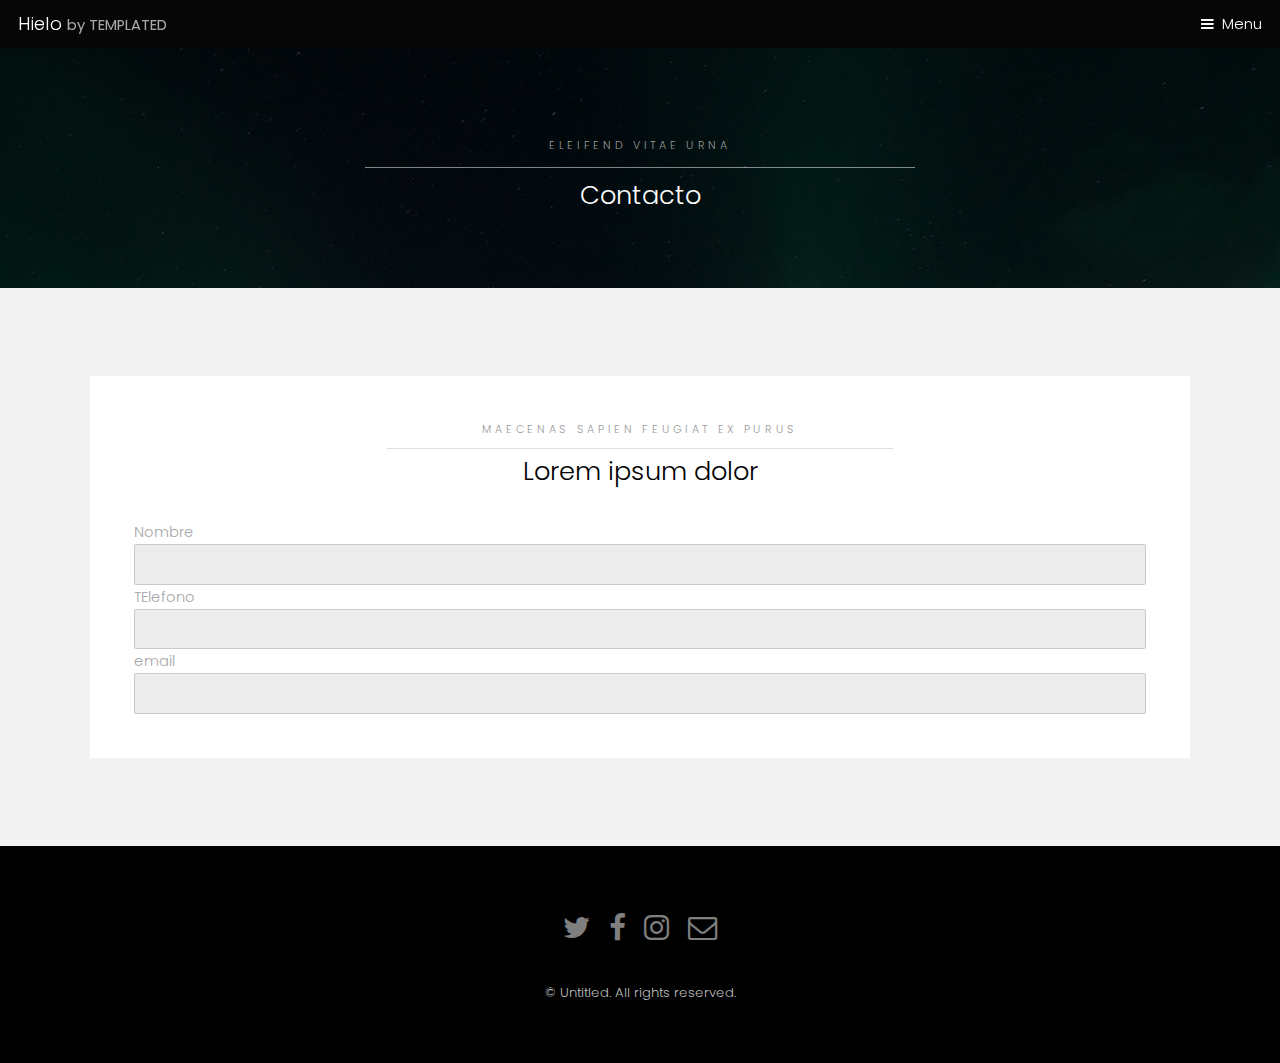
==== commit 8b9f31e8: "Añador campos telefono e email al contato" ====
--- a/contacto.html
+++ b/contacto.html
@@ -49,6 +49,9 @@
 								<h2>Lorem ipsum dolor</h2>
 							</header>
 							Nombre <input type="text">
+							TElefono <input type="text">
+							email <input type="text">
+							
 						</div>
 					</div>
 				</div>
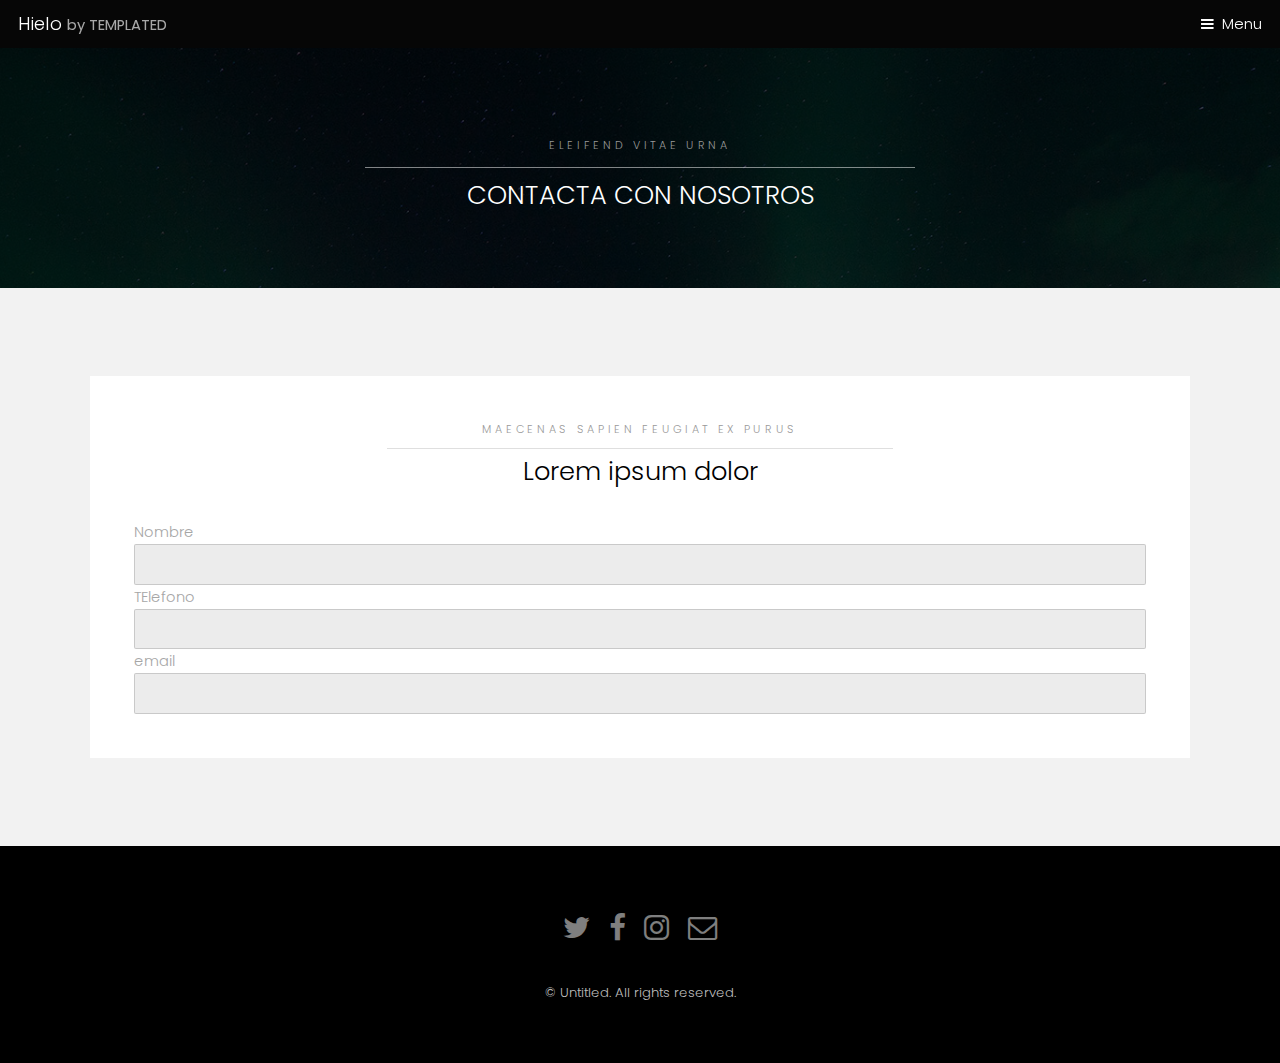
==== commit f32f1086: "Cambia título de la página de contacto" ====
--- a/contacto.html
+++ b/contacto.html
@@ -25,7 +25,7 @@
 					<li><a href="index.html">Home</a></li>
 					<li><a href="generic.html">Generic</a></li>
 					<li><a href="elements.html">Elements</a></li>
-					<li><a href="">Contact</a></li>
+					<li><a href="">Contacto</a></li>
 				</ul>
 			</nav>
 
@@ -34,7 +34,7 @@
 				<div class="inner">
 					<header class="align-center">
 						<p>Eleifend vitae urna</p>
-						<h2>Contacto</h2>
+						<h2>CONTACTA CON NOSOTROS</h2>
 					</header>
 				</div>
 			</section>
--- a/assets/css/main.css
+++ b/assets/css/main.css
@@ -9,6 +9,11 @@
 */
 
 /* Reset */
+
+.quienes_somos
+{
+	
+}
 .servicios {
 	color: green;
 }
